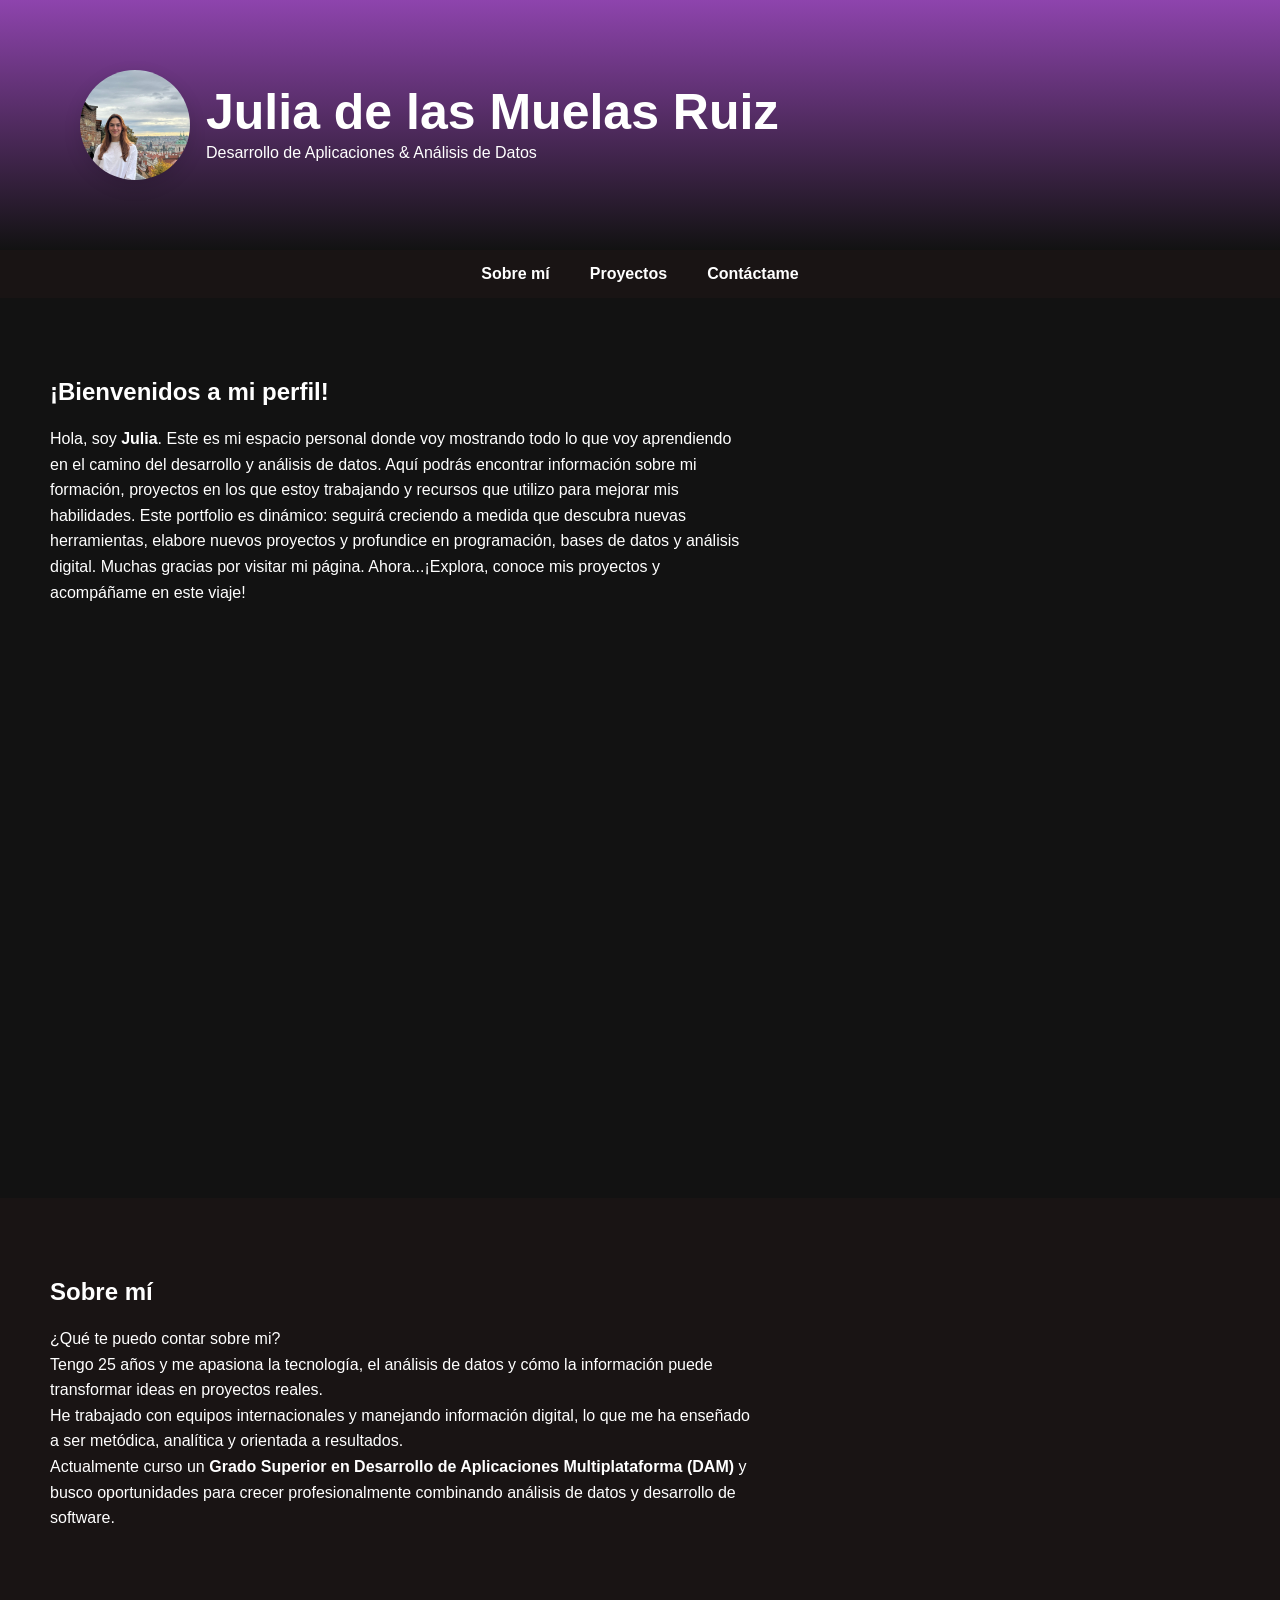
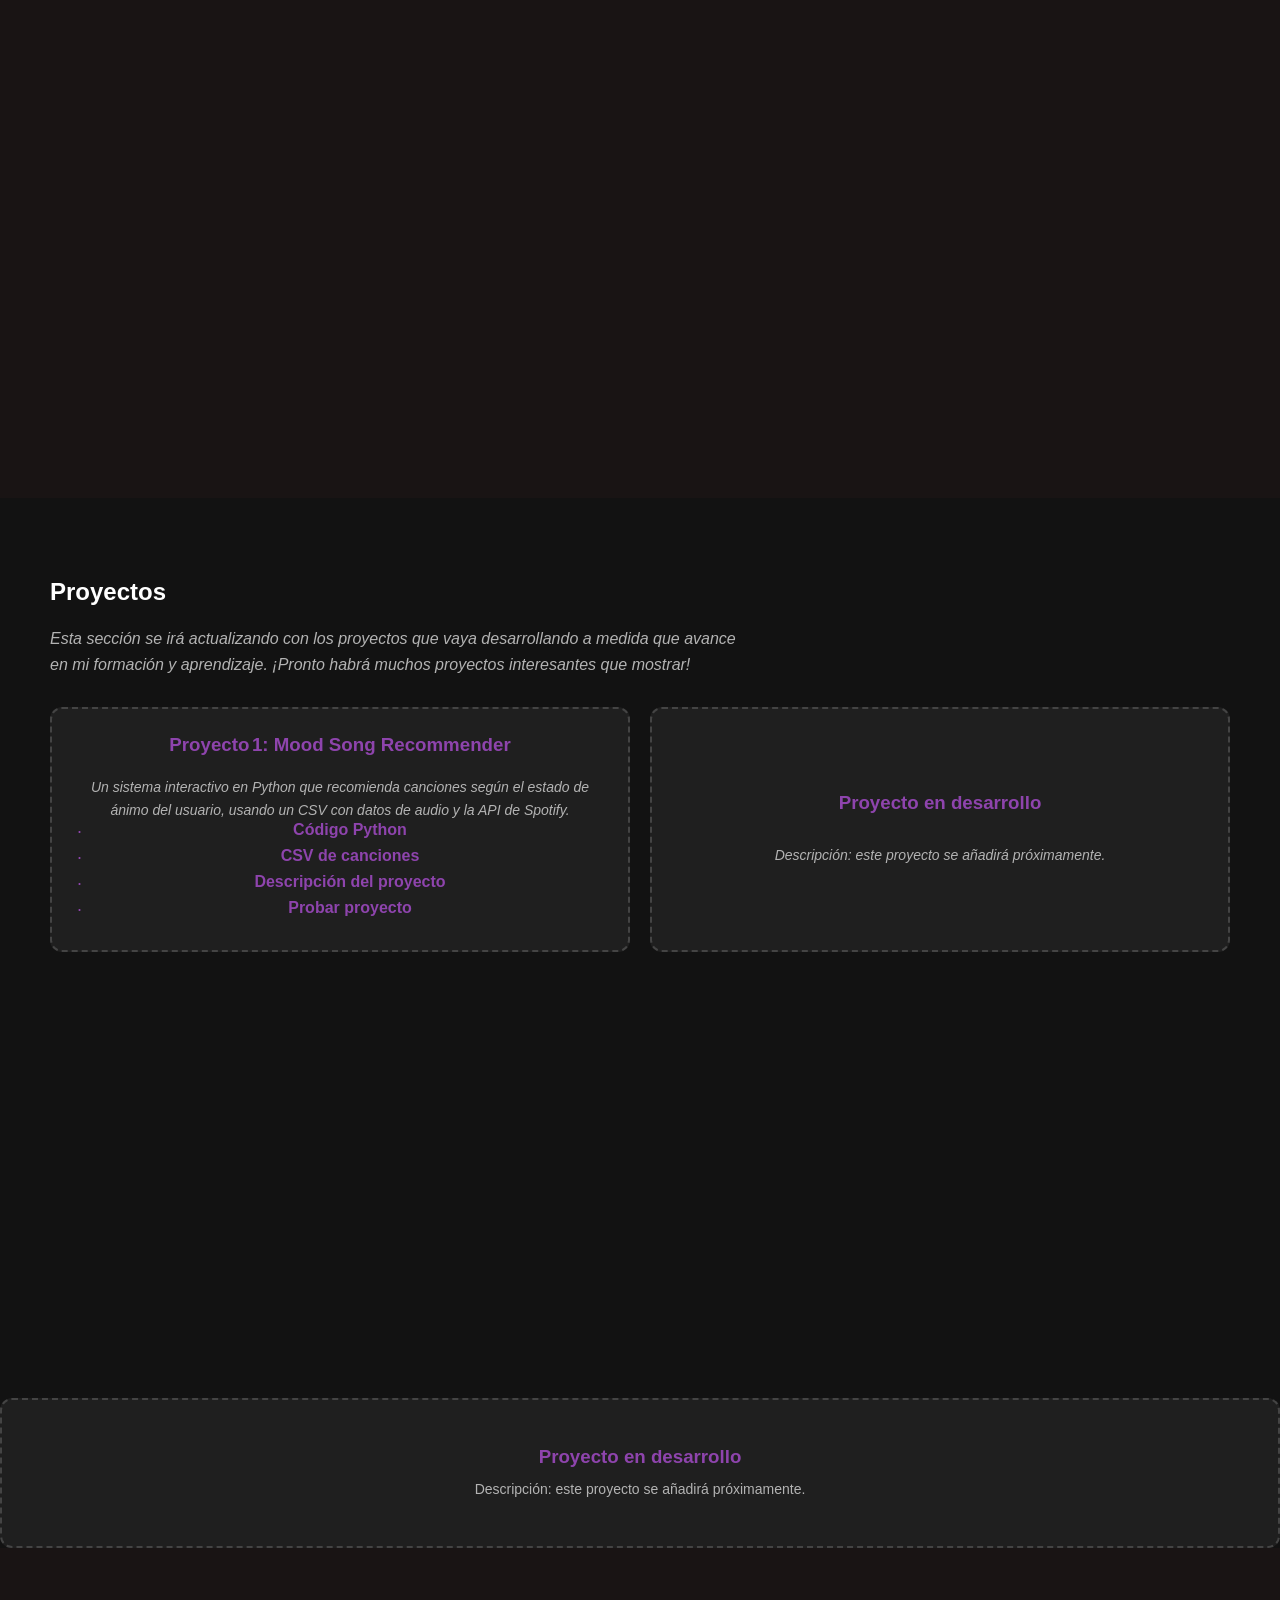
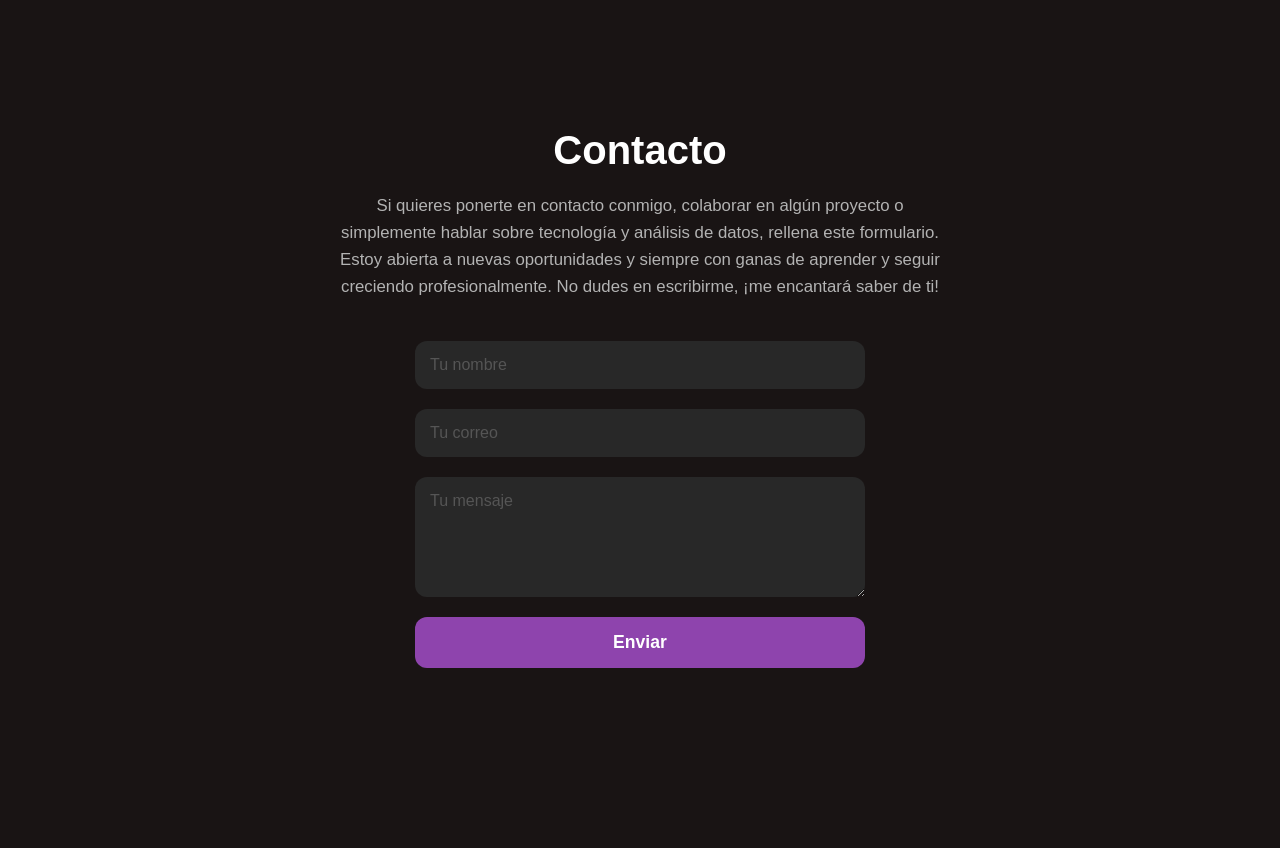
==== index.html @ 1faae13e "Update index.html" ====
<!DOCTYPE html>
<html lang="es">
<head>
  <meta charset="UTF-8">
  <meta name="viewport" content="width=device-width, initial-scale=1.0">
  <title>Portfolio Julia de las Muelas Ruiz</title>
    <link rel="stylesheet" href="index.css"> 
</head>
<body>

<!--Empieza el diseño + foto de perfil--> 
<header>
  <div class="profile-wrapper">
    <!-- Imagen de perfil -->
    <img id="profileImg" src="foto-perfil-Julia.jpg" alt="Foto de perfil de Julia de las Muelas Ruiz" tabindex="0">

    <div class="nombre">
      <span>Julia de las Muelas Ruiz</span>
      <p>Desarrollo de Aplicaciones & Análisis de Datos</p>
    </div>
  </div>
</header>

  <div id="imgModal" class="img-modal" aria-hidden="true">
  <div class="img-modal__overlay" id="modalOverlay"></div>
  <div class="img-modal__content" role="dialog" aria-modal="true" aria-label="Imagen de perfil ampliada">
    <button class="img-modal__close" id="modalClose" aria-label="Cerrar">✕</button>
    <img id="modalImage" src="foto-perfil-julia.jpg" alt="Foto de perfil ampliada de Julia de las Muelas Ruiz">
  </div>
</div>

<!--Menú de navegación--> 
<nav>
  <ul>
    <li><a href="#sobre-mi">Sobre mí</a></li>
    <li><a href="#proyectos">Proyectos</a></li>
    <li><a href="#contacto">Contáctame</a></li>
  </ul>
</nav>

<!-- Sección de bienvenida -->
  <section id="bienvenida" class="seccion">
    <h1>¡Bienvenidos a mi perfil!</h1>
    <p>
      Hola, soy <strong>Julia</strong>. Este es mi espacio personal donde voy mostrando todo lo que voy aprendiendo en el camino del desarrollo y análisis de datos.
      Aquí podrás encontrar información sobre mi formación, proyectos en los que estoy trabajando y recursos que utilizo para mejorar mis habilidades.
      Este portfolio es dinámico: seguirá creciendo a medida que descubra nuevas herramientas, elabore nuevos proyectos y profundice en programación, bases de datos y análisis digital.
      Muchas gracias por visitar mi página. Ahora...¡Explora, conoce mis proyectos y acompáñame en este viaje!
    </p>
  </section>

  <!--Sobre mi--> 
 <section id="sobre-mi">
    <h2>Sobre mí</h2>
    <p>¿Qué te puedo contar sobre mi?</p>
    <p>Tengo 25 años y me apasiona la tecnología, el análisis de datos y cómo la información puede transformar ideas en proyectos reales.</p>
    <p>He trabajado con equipos internacionales y manejando información digital, lo que me ha enseñado a ser metódica, analítica y orientada a resultados.</p>
    <p>Actualmente curso un <strong>Grado Superior en Desarrollo de Aplicaciones Multiplataforma (DAM)</strong> y busco oportunidades para crecer profesionalmente combinando análisis de datos y desarrollo de software.</p>
</section>
     

  </section>

  <!--Sección proyectos--> 
  <section id="proyectos" class="seccion">
  <h2>Proyectos</h2>
  <p style="margin-bottom: 30px; color: #b3b3b3; font-style: italic; max-width: 700px;">
    Esta sección se irá actualizando con los proyectos que vaya desarrollando a medida que avance en mi formación y aprendizaje.
    ¡Pronto habrá muchos proyectos interesantes que mostrar!
  </p>
  
  <div class="project-container">
    <!-- Tarjetas proyectos -->
    <div class="project-card placeholder">
    <div class="proyecto" id="proyecto1">
    <h3>Proyecto 1: Mood Song Recommender</h3>
    <p>Un sistema interactivo en Python que recomienda canciones según el estado de ánimo del usuario, usando un CSV con datos de audio y la API de Spotify.</p>
  
  <ul class="proyecto-links">
    <ul class="proyecto-links">
    <li><a href="https://github.com/juliamuelasr-cyber/proyecto1-mood-songs/raw/main/recommender.py" target="_blank">Código Python</a></li>
    <li><a href="https://github.com/juliamuelasr-cyber/proyecto1-mood-songs/raw/main/songs.csv" target="_blank">CSV de canciones</a></li>
    <li><a href="https://github.com/juliamuelasr-cyber/proyecto1-mood-songs/raw/main/readme.md" target="_blank">Descripción del proyecto</a></li>
    <li><a href="https://tuusuario.streamlit.app" target="_blank">Probar proyecto</a></li>

</ul>
  </ul>
    </div>
</div>

    <div class="project-card placeholder">
      <h3>Proyecto en desarrollo</h3>
      <p>Descripción: este proyecto se añadirá próximamente.</p>
    </div>
  </div>
</section>

   <div class="project-card placeholder">
      <h3>Proyecto en desarrollo</h3>
      <p>Descripción: este proyecto se añadirá próximamente.</p>
    </div>
  </div>
</section>

  <!--Sección contacto-->
<section id="contacto" class="seccion">
  <h2>Contacto</h2>
  <p>Si quieres ponerte en contacto conmigo, colaborar en algún proyecto o simplemente hablar sobre tecnología y análisis de datos, rellena este formulario.  
    Estoy abierta a nuevas oportunidades y siempre con ganas de aprender y seguir creciendo profesionalmente.  
    No dudes en escribirme, ¡me encantará saber de ti!</p>

  <form action="https://formsubmit.co/juliamuelasr@gmail.com" method="POST">
  <input type="text" name="nombre" placeholder="Tu nombre" required>
  <input type="email" name="correo" placeholder="Tu correo" required>
  <textarea name="mensaje" placeholder="Tu mensaje" rows="5" required></textarea>

  <input type="hidden" name="_captcha" value="false">
  <input type="hidden" name="_next" value="https://juliamuelasr-cyber.github.io/juliadelasmuelas/gracias.html">
  <button type="submit">Enviar</button>
</form>
  
</section>

 <!--Uso de JavaScript para darle forma la foto de perfil-->

<script>
  (function() {
    const img = document.getElementById('profileImg');
    const modal = document.getElementById('imgModal');
    const modalImg = document.getElementById('modalImage');
    const modalClose = document.getElementById('modalClose');
    const overlay = document.getElementById('modalOverlay');

    function openModal() {
      modal.classList.add('open');
      modal.setAttribute('aria-hidden', 'false');
      modalClose.focus();
    }

    function closeModal() {
      modal.classList.remove('open');
      modal.setAttribute('aria-hidden', 'true');
      img.focus();
    }

    //La imagen se abre cuando le das click o enter
    img.addEventListener('click', openModal);
    img.addEventListener('keydown', function(e) {
      if (e.key === 'Enter' || e.key === ' ') {
        e.preventDefault();
        openModal();
      }
    });

    //Cerrar con botón
    modalClose.addEventListener('click', closeModal);

    //Cerrar al clicar fuera
    overlay.addEventListener('click', closeModal);

    //Cerrar con Escape
    document.addEventListener('keydown', function(e) {
      if (e.key === 'Escape' && modal.classList.contains('open')) {
        closeModal();
      }
    });

    //La imagen será la misma que la miniatura
    modalImg.src = img.src;
  })();
</script>

</body>
</html>
---- index.css ----
* {
  margin: 0;
  padding: 0;
  box-sizing: border-box;
  font-family: 'Arial', sans-serif;
}

body {
  background-color: #121212;
  color: #fff;
  scroll-behavior: smooth;
}

/* Header tipo Spotify morado */
header {
  position: relative;
  width: 100%;
  height: 250px;
  background: linear-gradient(180deg, #8e44ad, #121212);
  display: flex;
  align-items: center;
  justify-content: flex-start;
  padding: 40px 80px;
  gap: 30px;
}

/* Imagen de perfil redonda */
.profile-wrapper {
  display: flex;
  align-items: center;
  gap: 16px;
}

/* Miniatura */
#profileImg {
  width: 110px;
  height: 110px;
  object-fit: cover;
  border-radius: 50%;
  box-shadow: 0 6px 18px rgba(0,0,0,0.12);
  transition: transform 0.2s ease, box-shadow 0.2s ease;
  cursor: pointer;
  outline: none;
}

#profileImg:hover,
#profileImg:focus {
  transform: scale(1.12);
  box-shadow: 0 12px 28px rgba(0,0,0,0.18);
}

/* Modal */
.img-modal {
  position: fixed;
  inset: 0;
  display: none;
  align-items: center;
  justify-content: center;
  z-index: 9999;
}

.img-modal__overlay {
  position: absolute;
  inset: 0;
  background: rgba(0,0,0,0.6);
  backdrop-filter: blur(2px);
}

.img-modal__content {
  position: relative;
  max-width: 90%;
  max-height: 90%;
  z-index: 1;
  display: flex;
  align-items: center;
  justify-content: center;
  padding: 12px;
  box-sizing: border-box;
}

.img-modal__content img {
  max-width: 100%;
  max-height: 80vh;
  border-radius: 8px;
  box-shadow: 0 14px 40px rgba(0,0,0,0.4);
}

.img-modal__close {
  position: absolute;
  top: 8px;
  right: 8px;
  background: rgba(255,255,255,0.95);
  border: none;
  border-radius: 6px;
  padding: 6px 8px;
  cursor: pointer;
  font-size: 16px;
  line-height: 1;
  z-index: 2;
}

.img-modal.open {
  display: flex;
}

.img-modal__close:focus,
#profileImg:focus {
  box-shadow: 0 0 0 3px rgba(59,130,246,0.25);
  outline: none;
}

/* Nombre */
header .nombre {
  display: flex;
  flex-direction: column;
  justify-content: center;
}

header .nombre span {
  font-size: 50px;
  font-weight: 800;
  color: #fff;
  line-height: 1.1;
}

/* Menú de navegación debajo del header */
nav {
  background-color: #191414;
  display: flex;
  justify-content: center;
  padding: 15px 0;
}

nav ul {
  display: flex;
  list-style: none;
  gap: 40px;
}

nav ul li a {
  text-decoration: none;
  color: #fff;
  font-weight: bold;
  font-size: 16px;
  transition: color 0.3s;
}

nav ul li a:hover {
  color: #8e44ad;
}

/* Secciones */
section {
  padding: 80px 50px;
  min-height: 100vh;
}

#sobre-mi {
  background-color: #191414;
}

#proyectos {
  background-color: #121212;
}

#contactame {
  background-color: #0a0a0a;
}

h1, h2 {
  margin-bottom: 20px;
}

p {
  max-width: 700px;
  line-height: 1.6;
}

/* Proyectos cajas estilo */
.project-container {
  display: flex;
  flex-wrap: wrap;
  gap: 20px;
   margin-top: 30px;
}

.project-card {
  background-color: #282828;
  padding: 25px;
  border-radius: 12px;
  flex: 1 1 calc(33% - 20px);
  min-width: 250px;
  transition: transform 0.3s, box-shadow 0.3s;
  cursor: pointer;
}

.project-card:hover {
  transform: scale(1.05);
  box-shadow: 0 10px 25px rgba(0,0,0,0.5);
}

.project-card h3 {
  margin-bottom: 10px;
  color: #8e44ad;
}

.project-card p {
  font-size: 14px;
  color: #b3b3b3;
}
.proyecto-links {
    list-style-type: none;      /* Quitamos viñetas por defecto */
    padding-left: 0;            /* Quitamos padding del UL */
}

.proyecto-links li {
    position: relative;
    padding-left: 20px;         /* Espacio para el punto personalizado */
    margin-bottom: 8px;         /* Espacio entre enlaces */
}

.proyecto-links li::before {
    content: "·";               /* Punto antes del enlace */
    position: absolute;
    left: 0;
    color: #8e44ad;             /* Color morado */
    font-size: 18px;            /* Tamaño del punto */
}

.proyecto-links li a {
    color: #8e44ad;             /* Color morado de enlace */
    text-decoration: none;       /* Sin subrayado */
    font-weight: bold;           /* Opcional */
}

.proyecto-links li a:hover {
    text-decoration: underline;  /* Subrayado al pasar el mouse */
}

/* Tarjetas placeholders (en construcción) */
.project-card.placeholder {
  background-color: #1f1f1f;
  border: 2px dashed #444;
  color: #888;
  display: flex;
  flex-direction: column;
  align-items: center;
  justify-content: center;
  text-align: center;
  min-height: 150px;
  transition: transform 0.3s, border-color 0.3s, color 0.3s;
}

.project-card.placeholder:hover {
  transform: translateY(-3px);
  border-color: #8e44ad;
  color: #fff;
}

/* Mensaje de actualización */
#proyectos p {
  margin-top: 20px;
  font-style: italic;
  color: #b3b3b3;
  max-width: 700px;
}

/* Formulario contacto */
form {
  display: flex;
  flex-direction: column;
  max-width: 500px;
  gap: 15px;
}

input, textarea {
  padding: 10px;
  border-radius: 5px;
  border: none;
  outline: none;
}

input::placeholder, textarea::placeholder {
  color: #555;
}

#contactame, #contacto {
  background-color: #191414;
  display: flex;
  flex-direction: column;
  align-items: center;
  justify-content: center;
  padding: 80px 20px;
  text-align: center;
}

#contacto h2 {
  font-size: 2.5rem;
  margin-bottom: 20px;
  color: #fff;
}

#contacto p {
  max-width: 600px;
  color: #b3b3b3;
  margin-bottom: 40px;
  font-size: 1.05rem;
  line-height: 1.6;
}

/* Formulario centrado */
#contacto form {
  display: flex;
  flex-direction: column;
  gap: 20px;
  width: 100%;
  max-width: 450px;
}

/* Inputs y textarea modernos */
#contacto input, 
#contacto textarea {
  padding: 15px;
  border-radius: 12px;
  border: none;
  outline: none;
  background-color: #282828;
  color: #fff;
  font-size: 1rem;
  transition: all 0.3s;
}

#contacto input:focus,
#contacto textarea:focus {
  border: 2px solid #8e44ad; /* morado */
  background-color: #3b3b3b;
}

/* Botón morado centrado */
#contacto button {
  padding: 15px;
  border-radius: 12px;
  border: none;
  background-color: #8e44ad; /* morado */
  color: #fff;
  font-size: 1.1rem;
  font-weight: bold;
  cursor: pointer;
  transition: background-color 0.3s, transform 0.2s;
}

#contacto button:hover {
  background-color: #9b59b6; /* morado más claro */
  transform: translateY(-3px);
}

/* Responsive */
@media (max-width: 600px) {
  #contacto h2 {
    font-size: 2rem;
  }

  #contacto p {
    font-size: 1rem;
  }

  #contacto form {
    gap: 15px;
  }
}


/* Responsive */
@media (max-width: 900px) {
  header {
    flex-direction: column;
    align-items: center;
    text-align: center;
    height: auto;
    padding: 40px 20px;
  }

  header img {
    width: 120px;
    height: 120px;
  }

  header .nombre span {
    font-size: 36px;
  }

  nav ul {
    gap: 20px;
  }

  .project-container {
    flex-direction: column;
  }
}
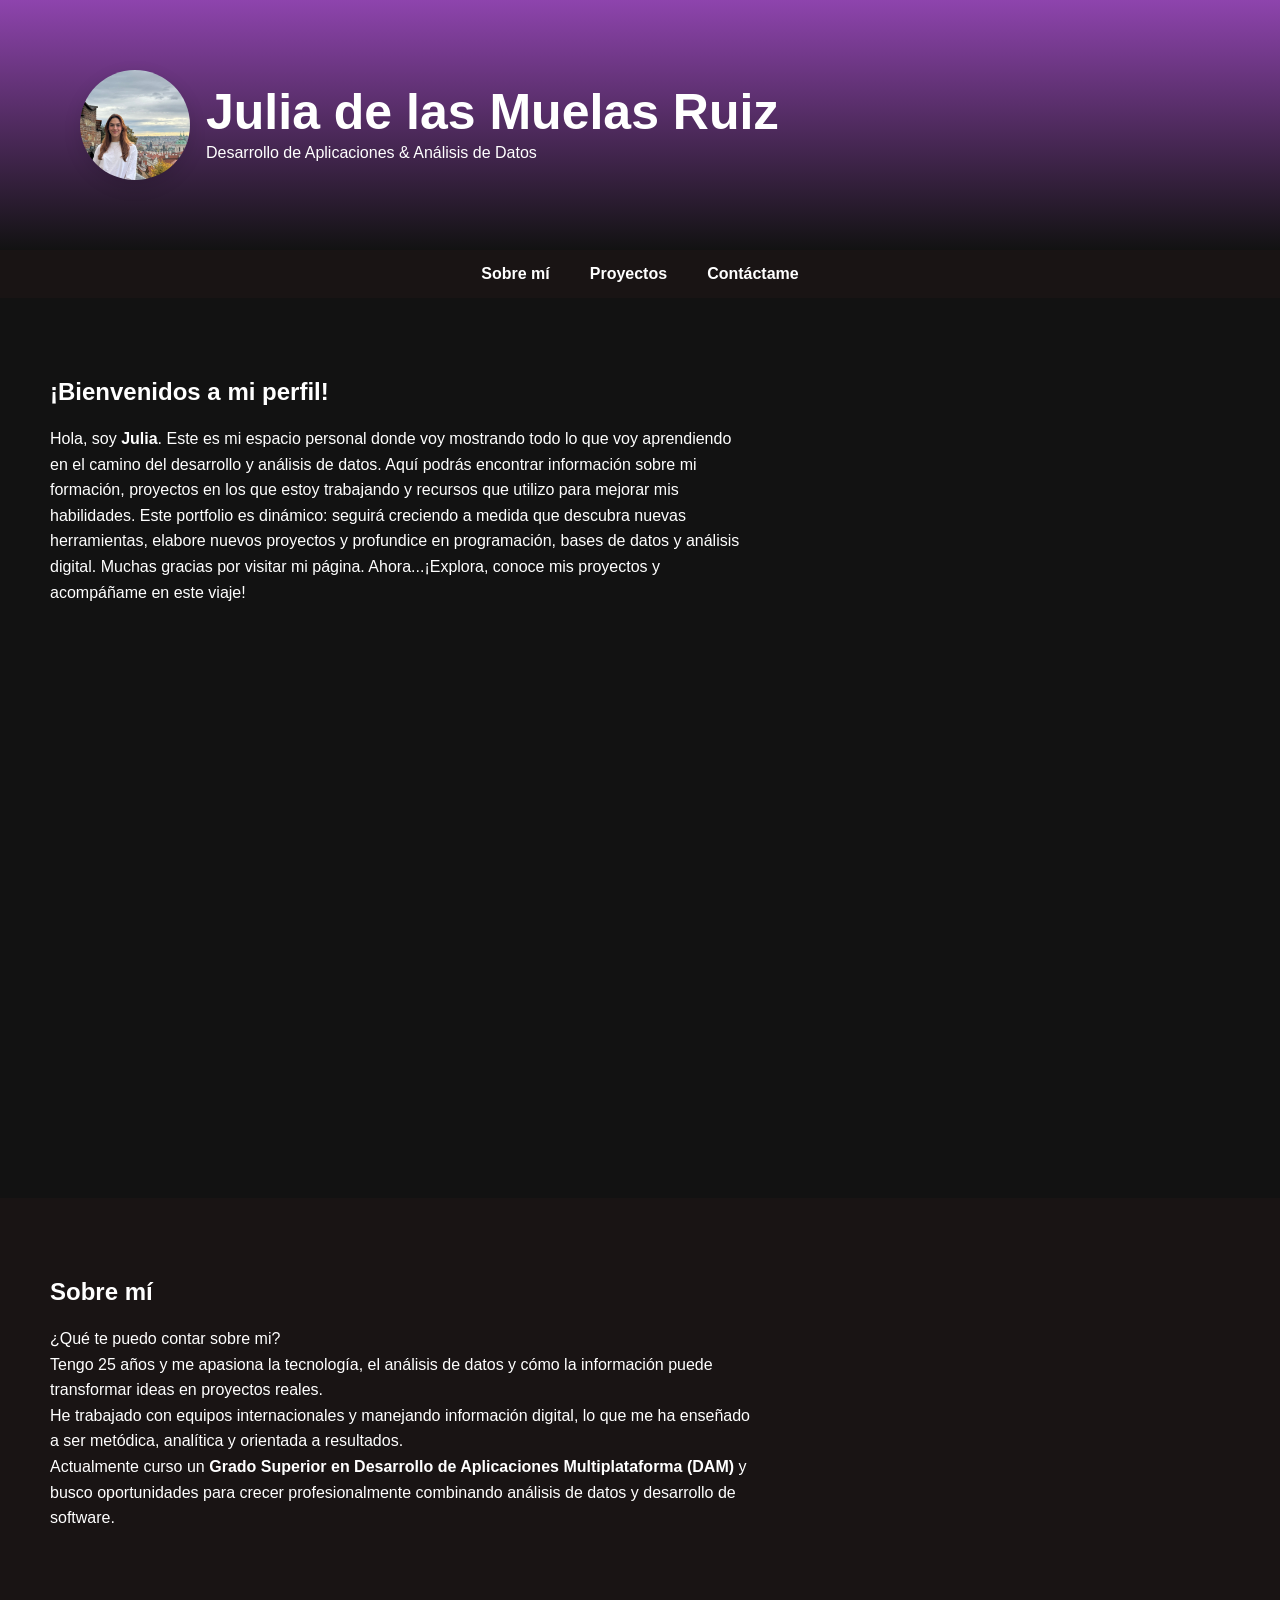
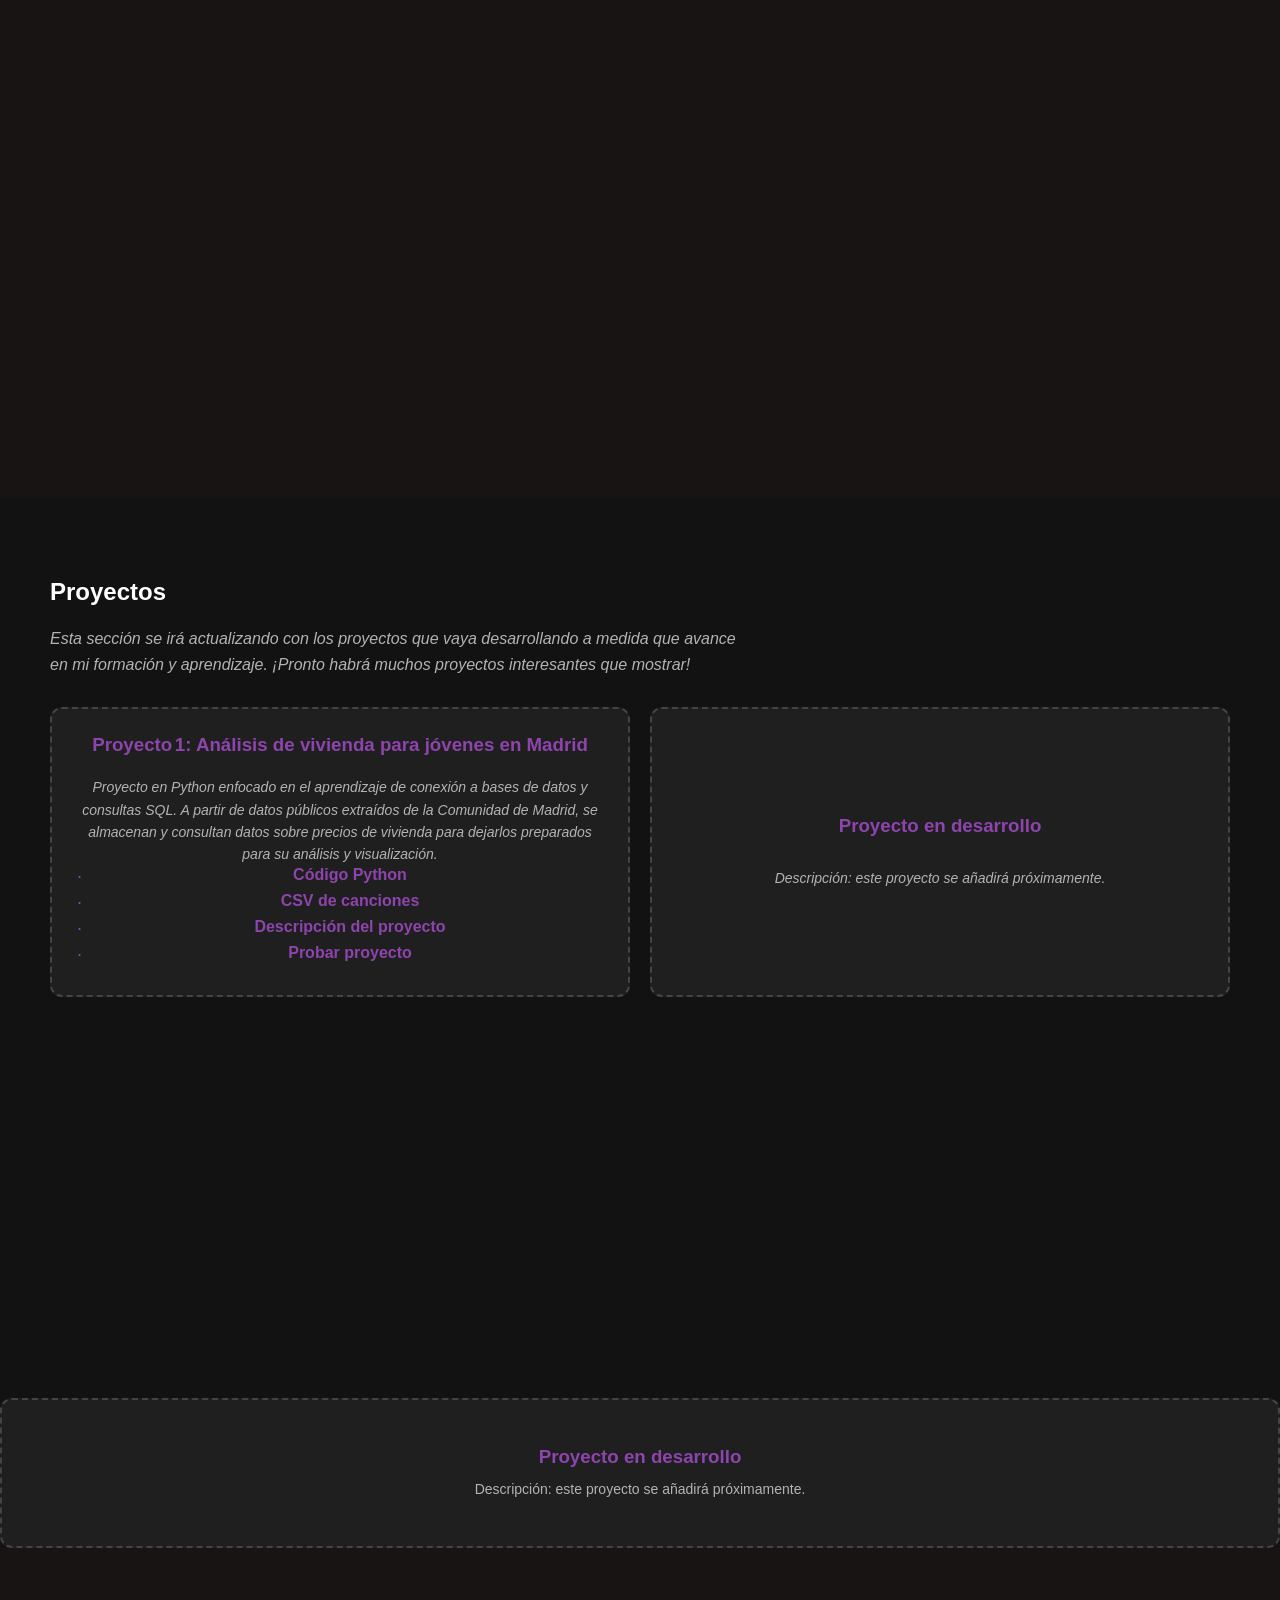
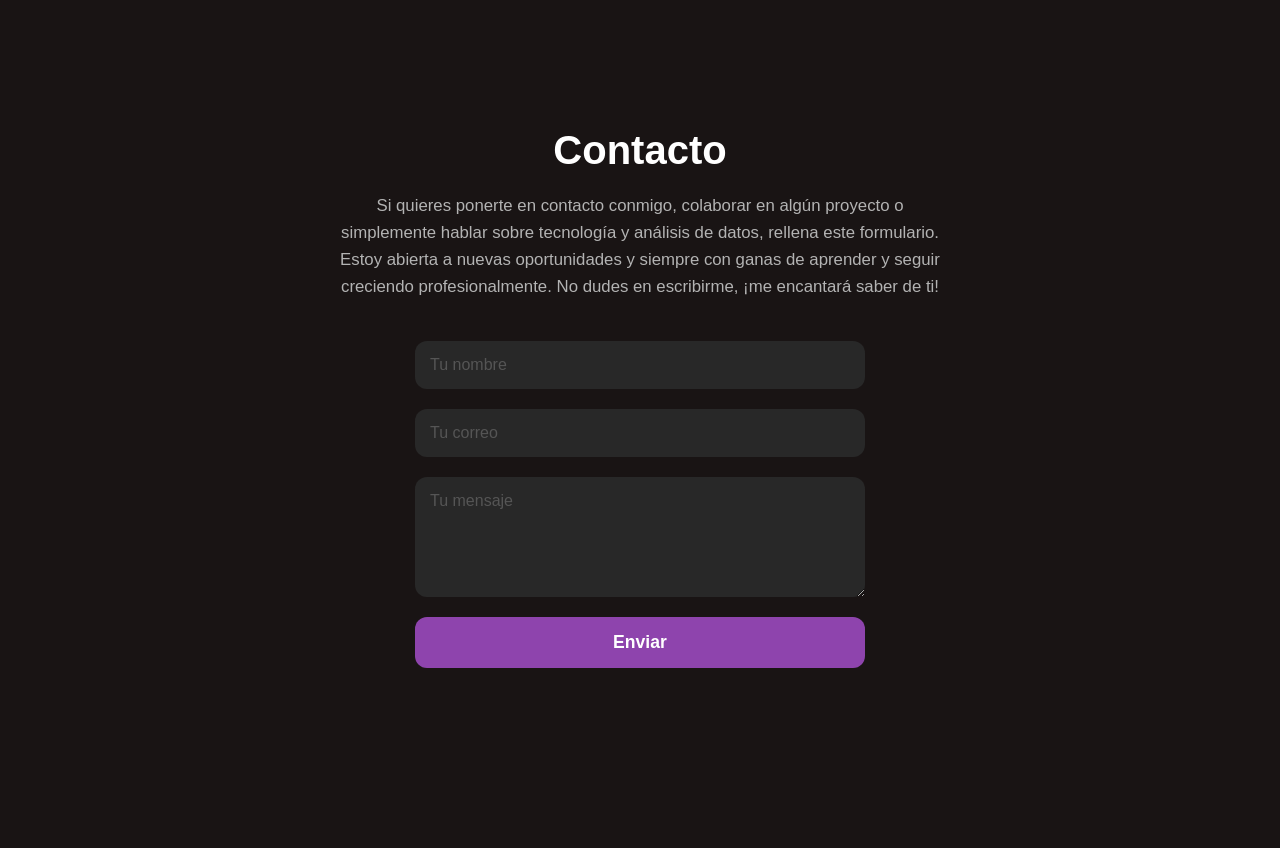
==== commit dccdb4b8: "Update index.html" ====
--- a/index.html
+++ b/index.html
@@ -74,18 +74,19 @@
     <!-- Tarjetas proyectos -->
     <div class="project-card placeholder">
     <div class="proyecto" id="proyecto1">
-    <h3>Proyecto 1: Mood Song Recommender</h3>
-    <p>Un sistema interactivo en Python que recomienda canciones según el estado de ánimo del usuario, usando un CSV con datos de audio y la API de Spotify.</p>
+    <h3>Proyecto 1: Análisis de vivienda para jóvenes en Madrid</h3>
+    <p>Proyecto en Python enfocado en el aprendizaje de conexión a bases de datos y consultas SQL.
+A partir de datos públicos extraídos de la Comunidad de Madrid, se almacenan y consultan datos
+sobre precios de vivienda para dejarlos preparados para su análisis y visualización.</p>
   
   <ul class="proyecto-links">
     <ul class="proyecto-links">
-    <li><a href="https://github.com/juliamuelasr-cyber/proyecto1-mood-songs/raw/main/recommender.py" target="_blank">Código Python</a></li>
-    <li><a href="https://github.com/juliamuelasr-cyber/proyecto1-mood-songs/raw/main/songs.csv" target="_blank">CSV de canciones</a></li>
-    <li><a href="https://github.com/juliamuelasr-cyber/proyecto1-mood-songs/raw/main/readme.md" target="_blank">Descripción del proyecto</a></li>
+    <li><a href="https://github.com/juliamuelasr-cyber/proyecto1-" target="_blank">Código Python</a></li>
+    <li><a href="https://github.com/juliamuelasr-cyber/proyecto1-" target="_blank">CSV de canciones</a></li>
+    <li><a href="https://github.com/juliamuelasr-cyber/proyecto1-" target="_blank">Descripción del proyecto</a></li>
     <li><a href="https://tuusuario.streamlit.app" target="_blank">Probar proyecto</a></li>
 
 </ul>
-  </ul>
     </div>
 </div>
 
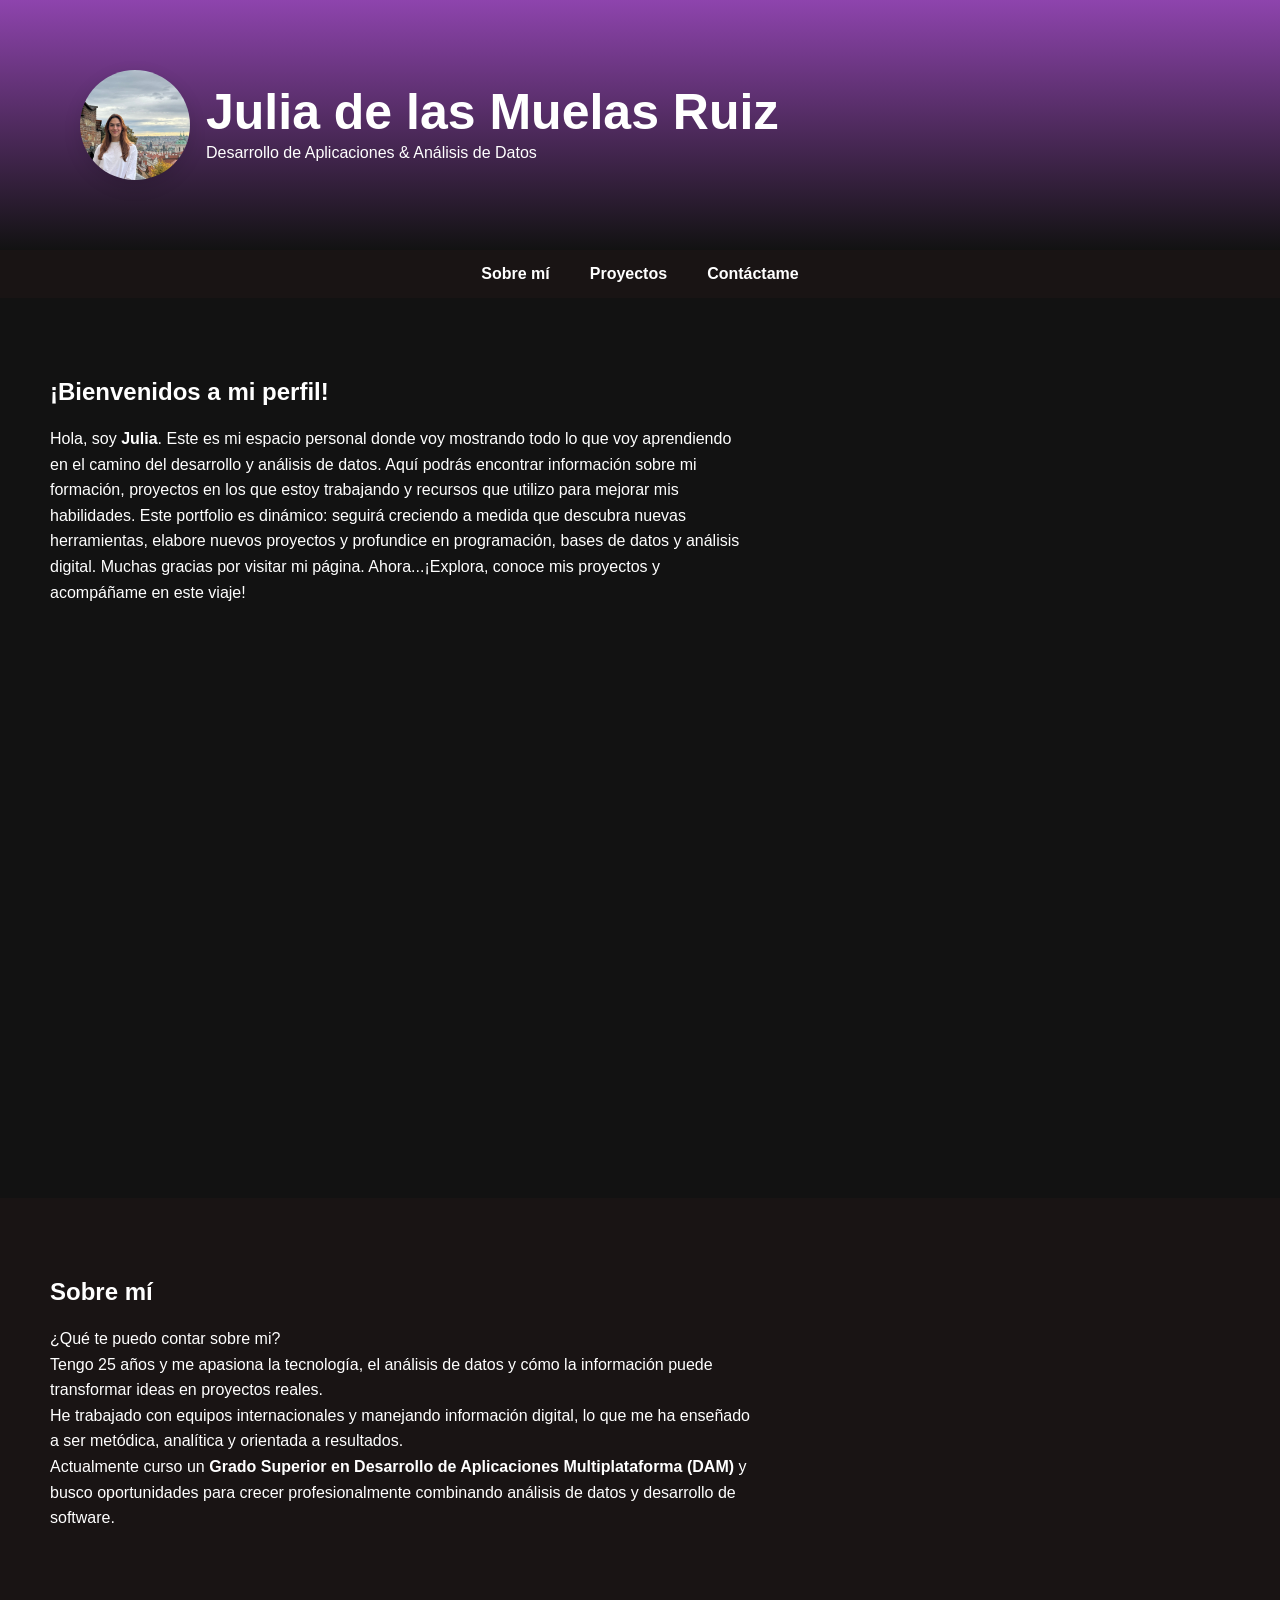
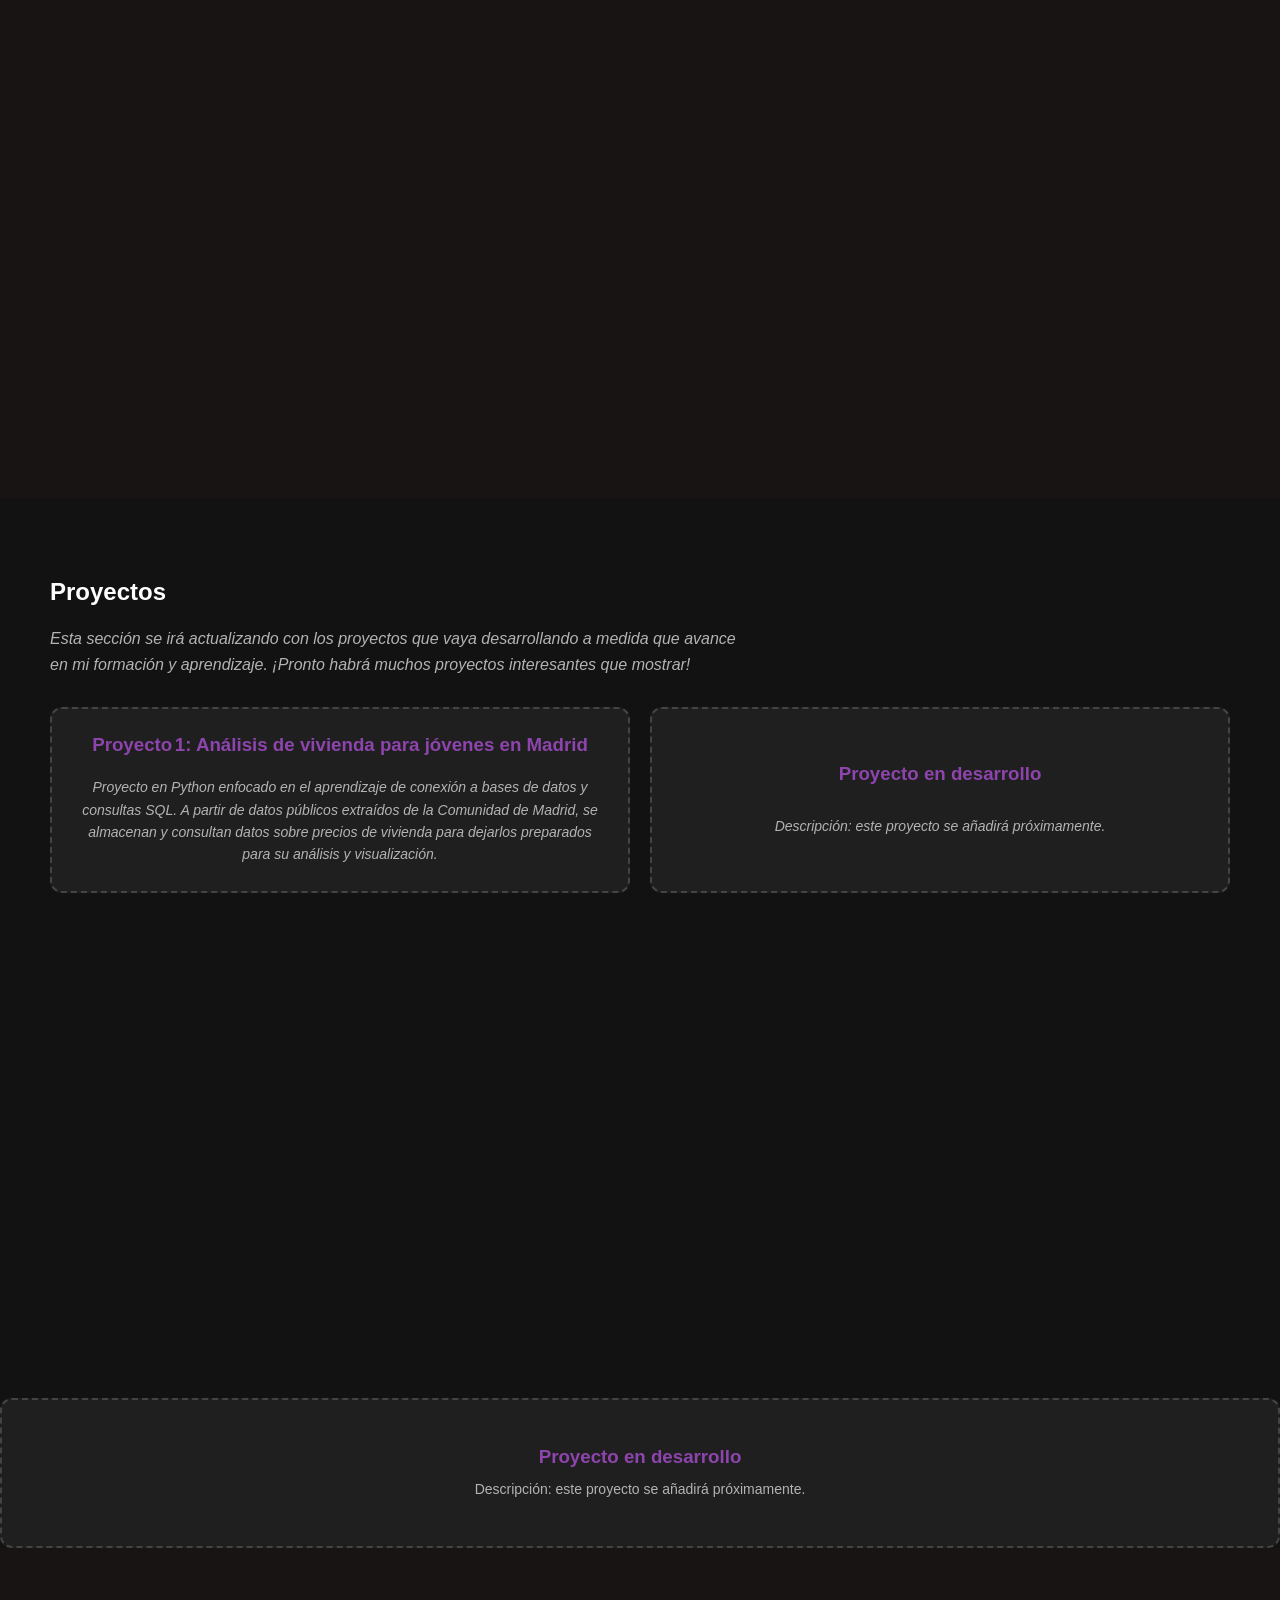
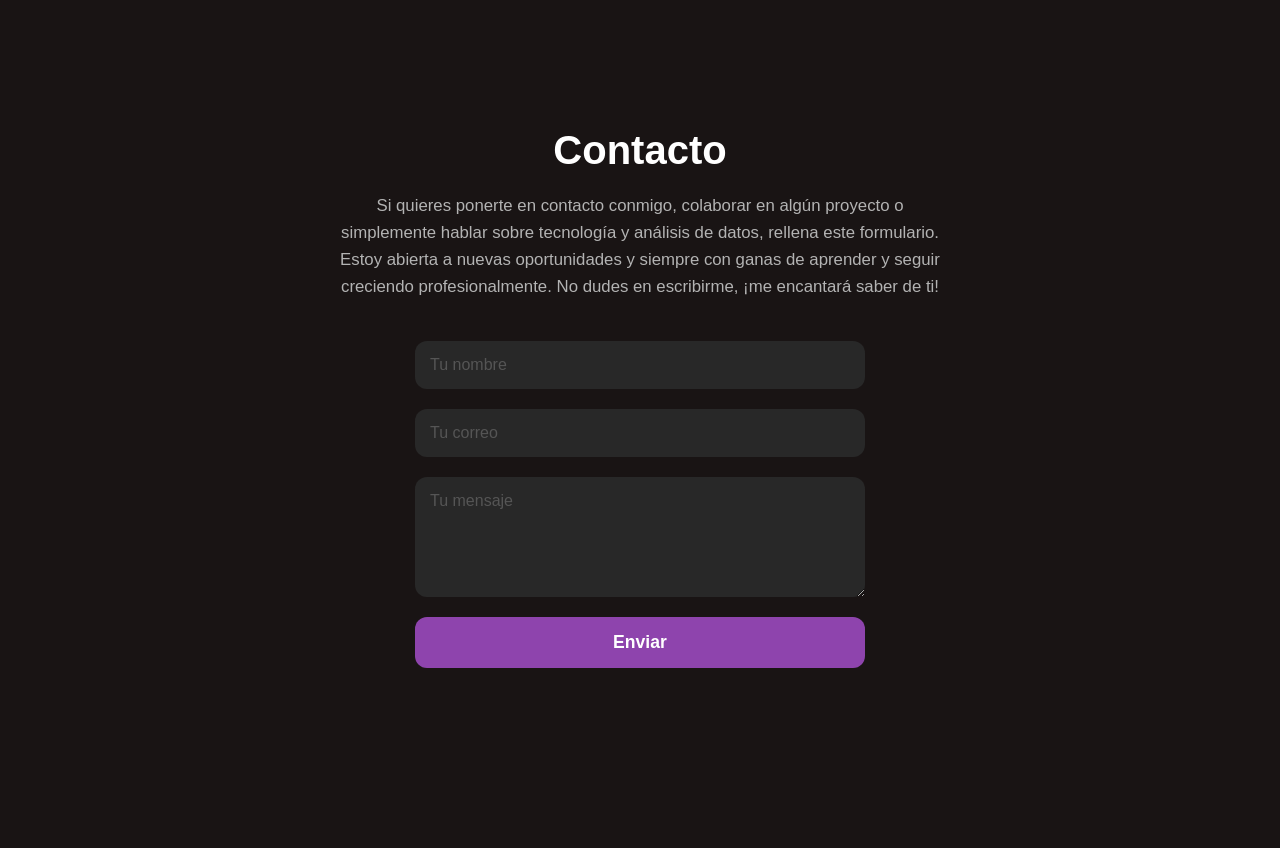
==== commit 516e4829: "Update index.html" ====
--- a/index.html
+++ b/index.html
@@ -79,14 +79,6 @@
 A partir de datos públicos extraídos de la Comunidad de Madrid, se almacenan y consultan datos
 sobre precios de vivienda para dejarlos preparados para su análisis y visualización.</p>
   
-  <ul class="proyecto-links">
-    <ul class="proyecto-links">
-    <li><a href="https://github.com/juliamuelasr-cyber/proyecto1-" target="_blank">Código Python</a></li>
-    <li><a href="https://github.com/juliamuelasr-cyber/proyecto1-" target="_blank">CSV de canciones</a></li>
-    <li><a href="https://github.com/juliamuelasr-cyber/proyecto1-" target="_blank">Descripción del proyecto</a></li>
-    <li><a href="https://tuusuario.streamlit.app" target="_blank">Probar proyecto</a></li>
-
-</ul>
     </div>
 </div>
 
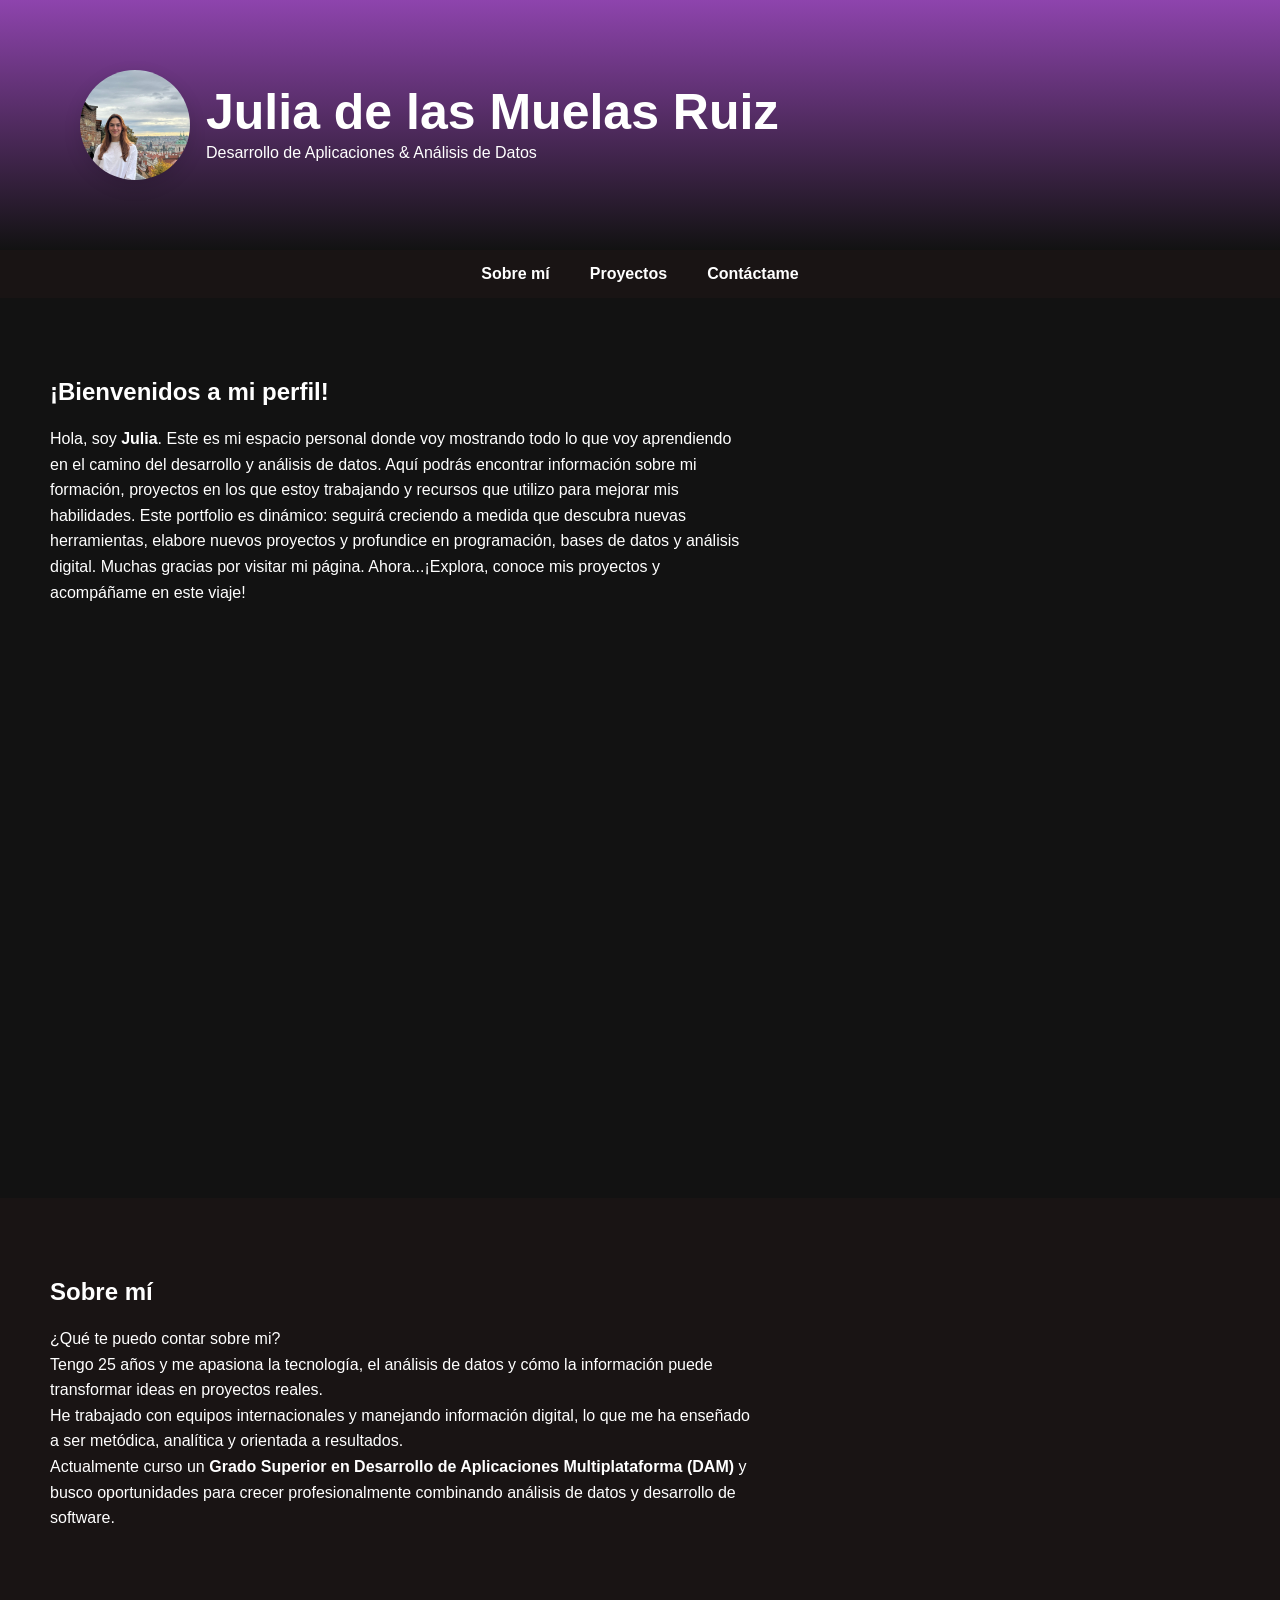
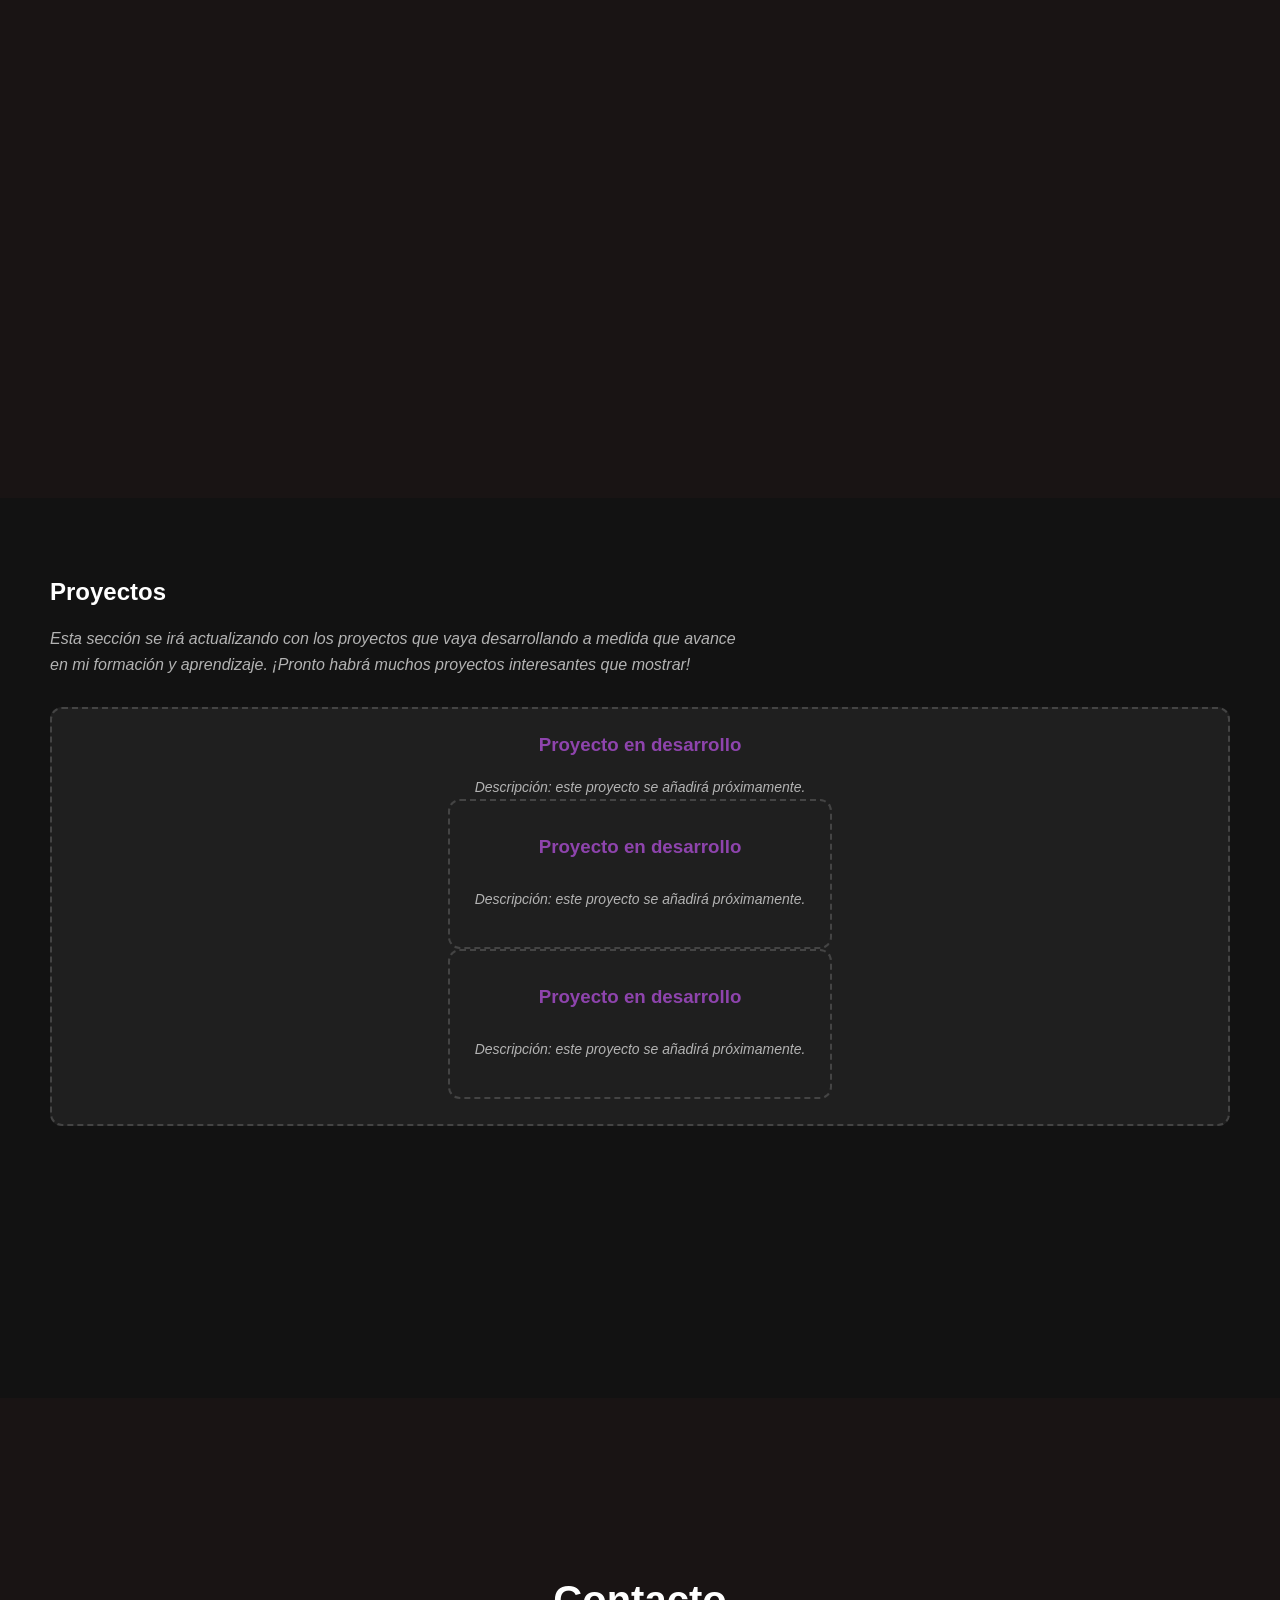
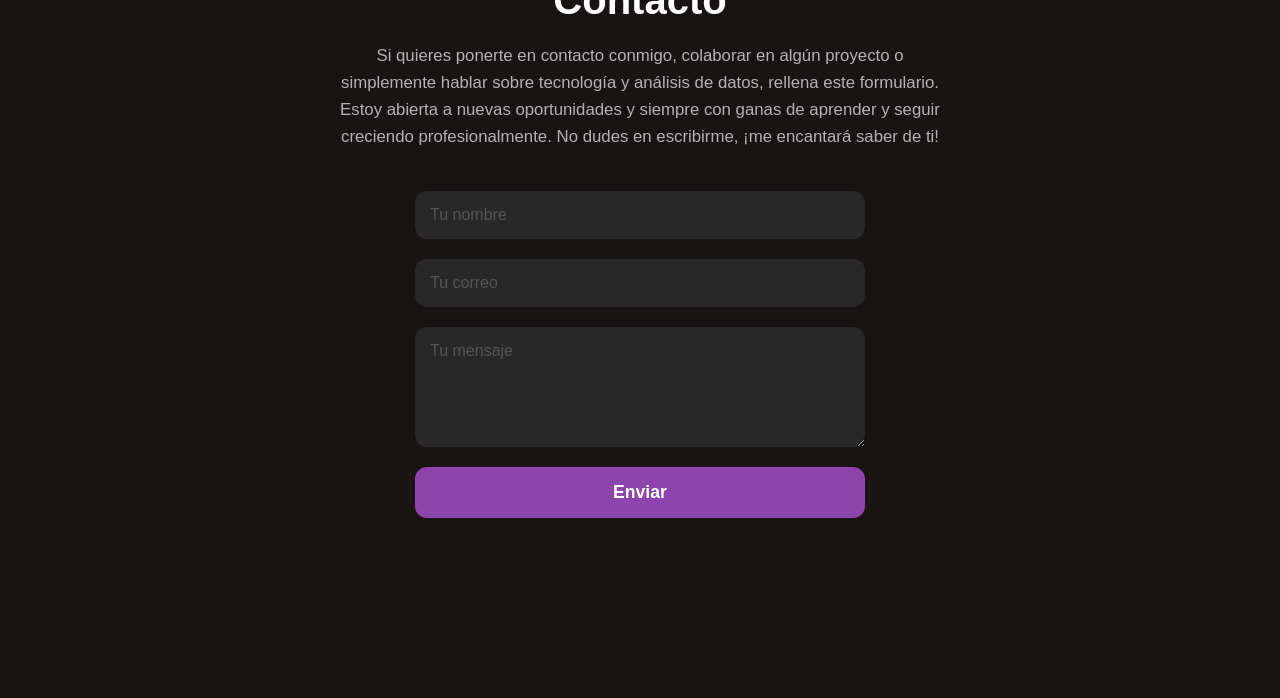
==== commit 413c6860: "Update index.html" ====
--- a/index.html
+++ b/index.html
@@ -74,20 +74,15 @@
     <!-- Tarjetas proyectos -->
     <div class="project-card placeholder">
     <div class="proyecto" id="proyecto1">
-    <h3>Proyecto 1: Análisis de vivienda para jóvenes en Madrid</h3>
-    <p>Proyecto en Python enfocado en el aprendizaje de conexión a bases de datos y consultas SQL.
-A partir de datos públicos extraídos de la Comunidad de Madrid, se almacenan y consultan datos
-sobre precios de vivienda para dejarlos preparados para su análisis y visualización.</p>
-  
+    <h3>Proyecto en desarrollo</h3>
+      <p>Descripción: este proyecto se añadirá próximamente.</p>
     </div>
-</div>
 
     <div class="project-card placeholder">
       <h3>Proyecto en desarrollo</h3>
       <p>Descripción: este proyecto se añadirá próximamente.</p>
     </div>
-  </div>
-</section>
+
 
    <div class="project-card placeholder">
       <h3>Proyecto en desarrollo</h3>
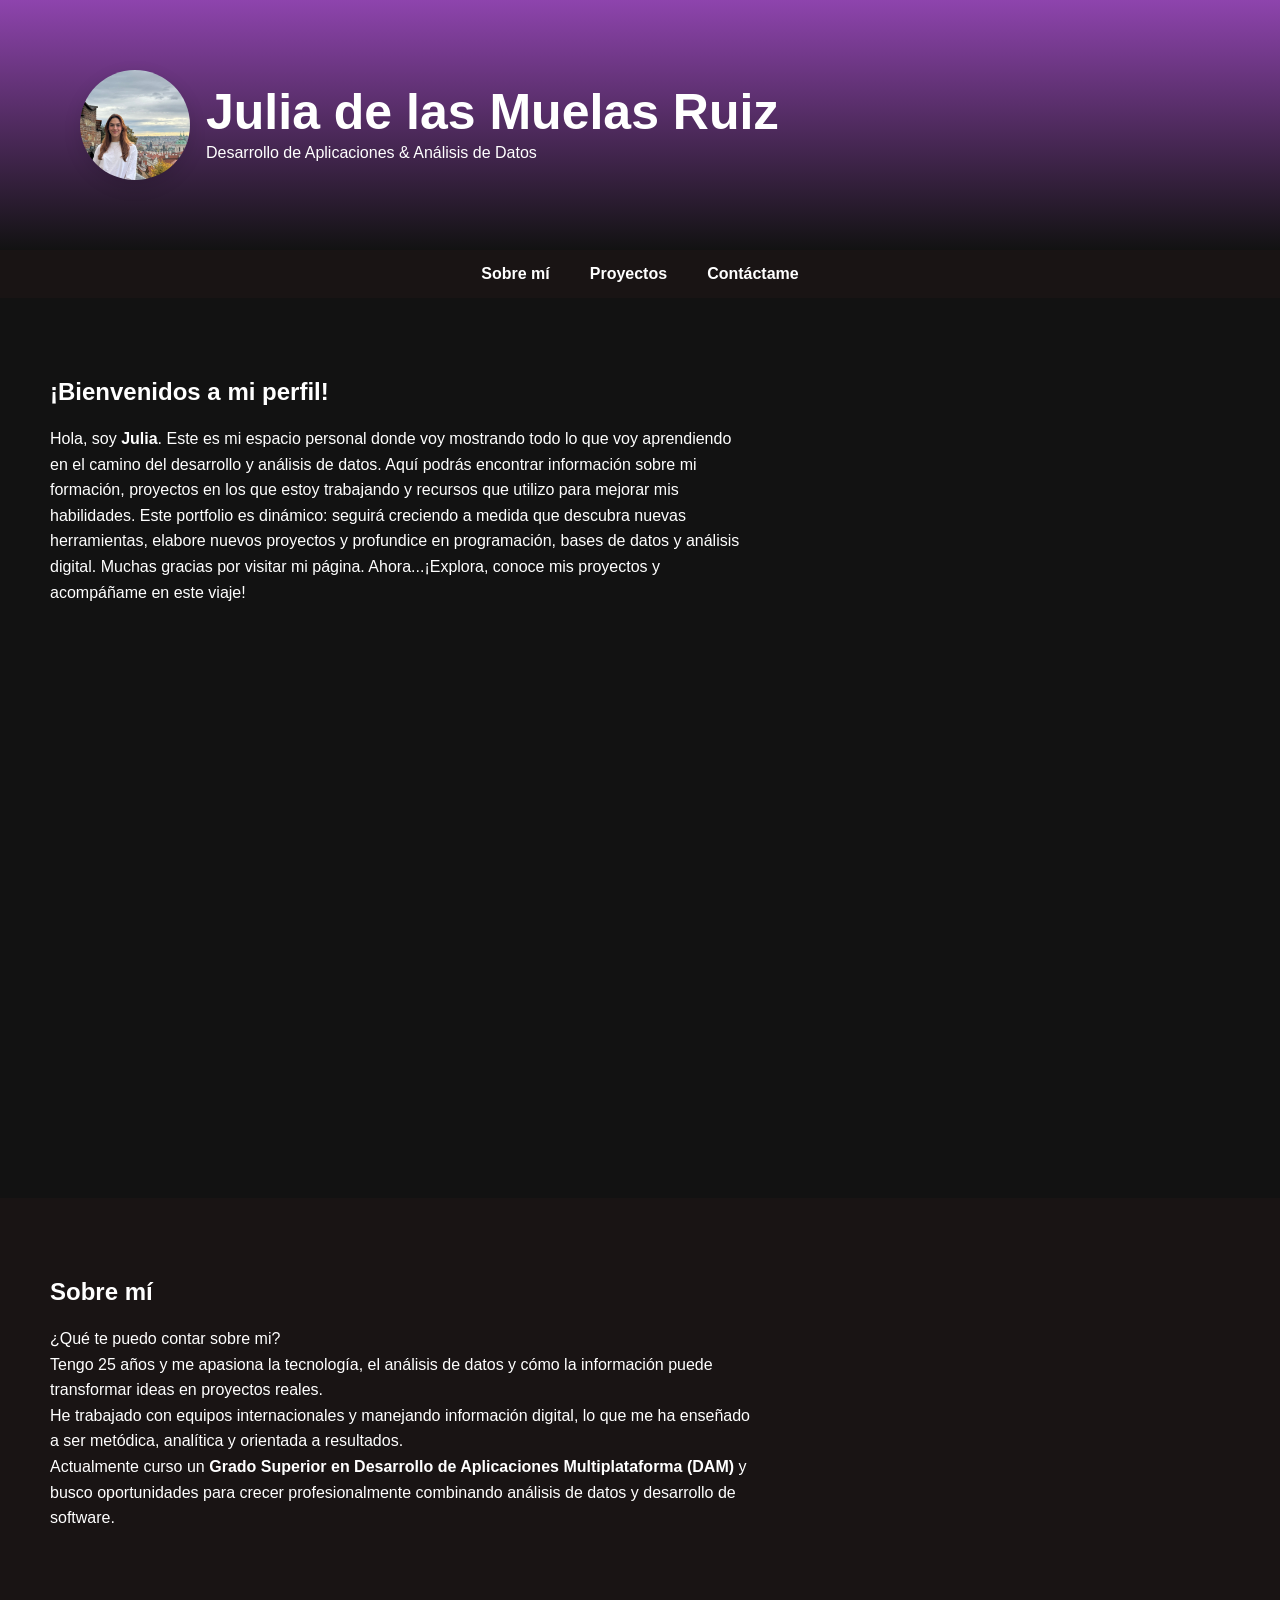
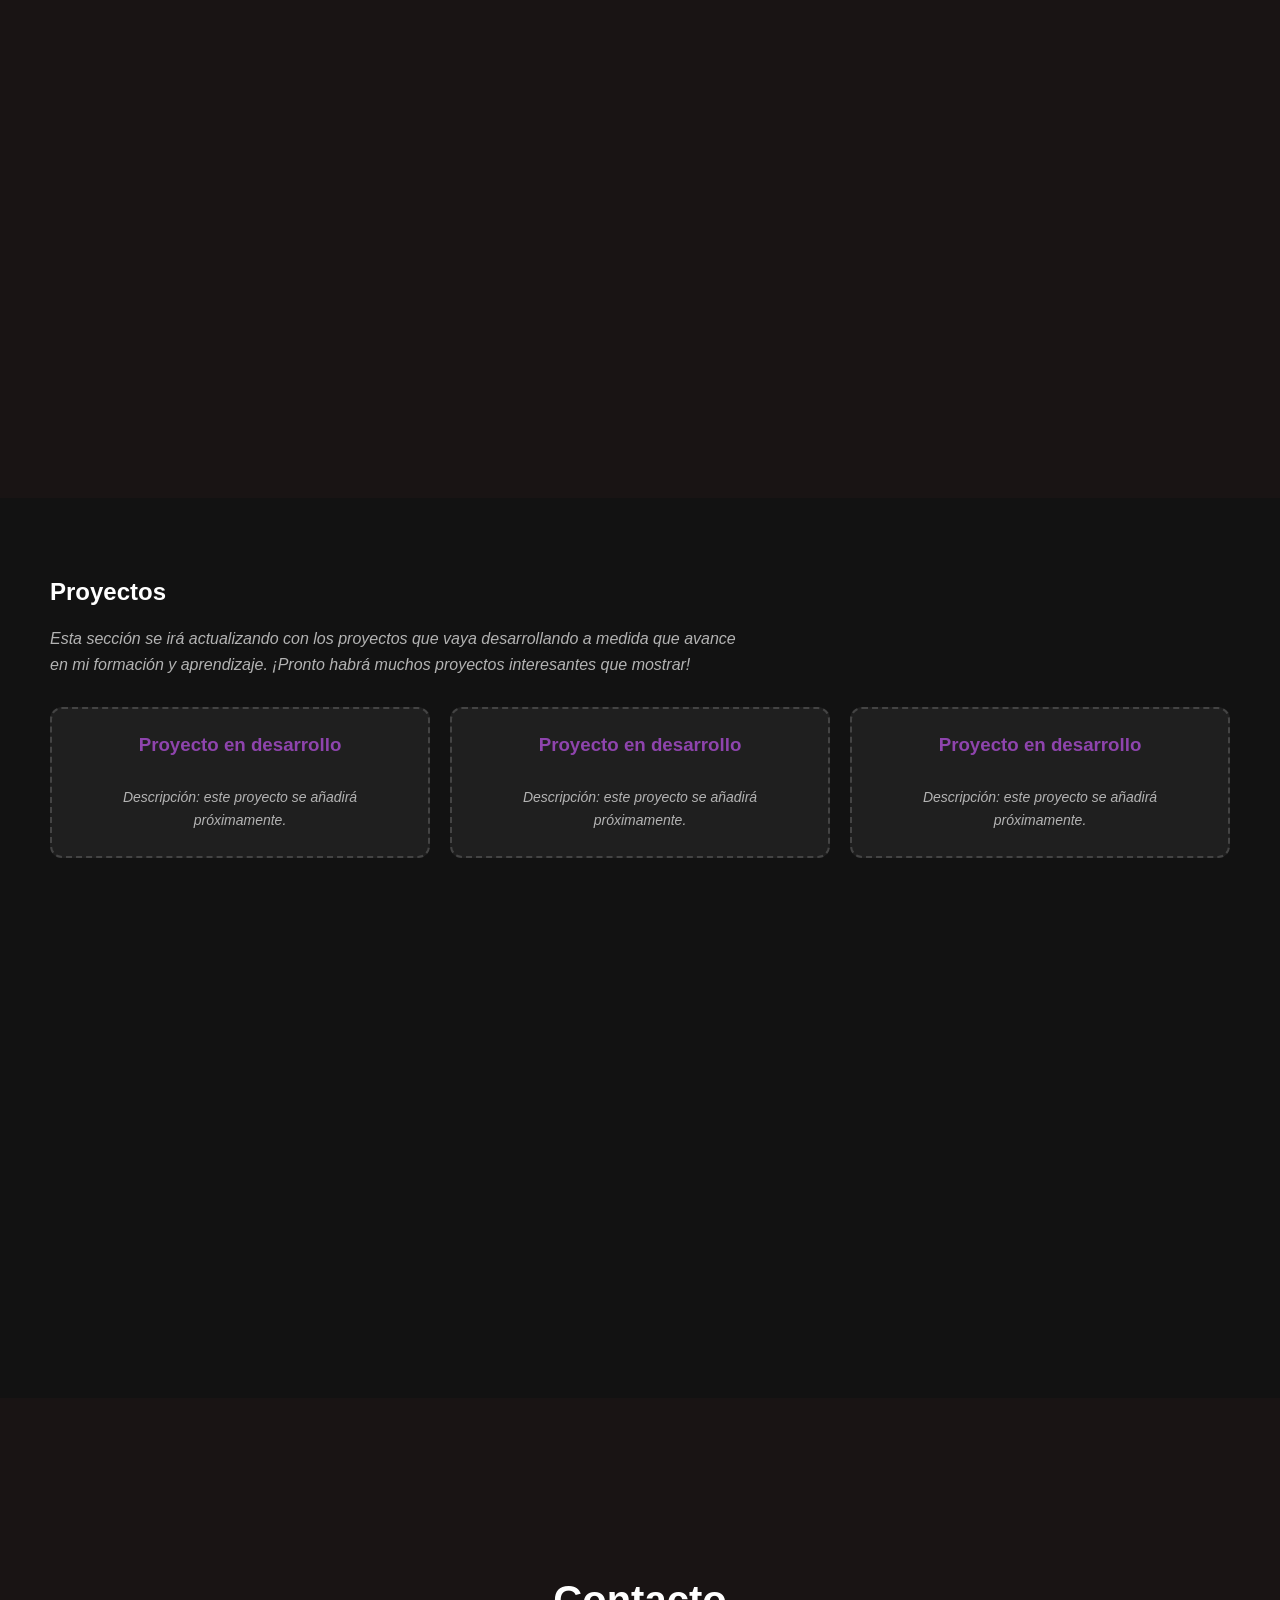
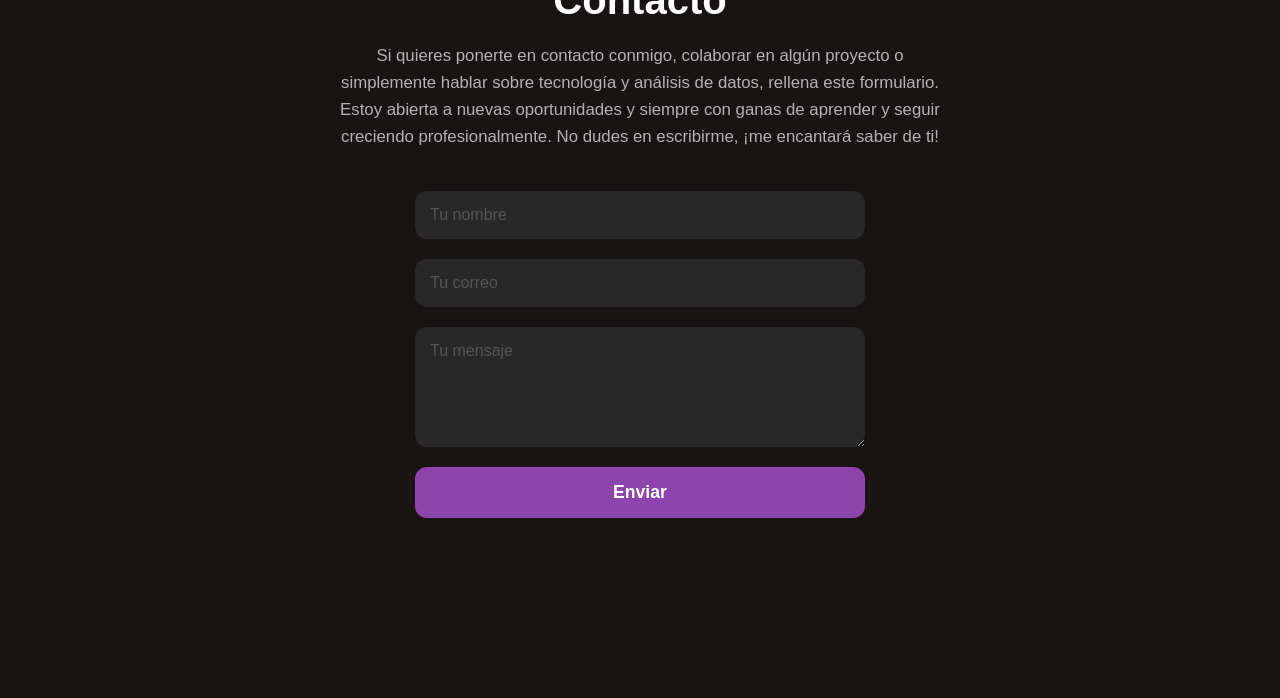
==== commit 9625e2c7: "Update index.html" ====
--- a/index.html
+++ b/index.html
@@ -63,18 +63,18 @@
   </section>
 
   <!--Sección proyectos--> 
-  <section id="proyectos" class="seccion">
+ <section id="proyectos" class="seccion">
   <h2>Proyectos</h2>
+
   <p style="margin-bottom: 30px; color: #b3b3b3; font-style: italic; max-width: 700px;">
     Esta sección se irá actualizando con los proyectos que vaya desarrollando a medida que avance en mi formación y aprendizaje.
     ¡Pronto habrá muchos proyectos interesantes que mostrar!
   </p>
-  
+
   <div class="project-container">
-    <!-- Tarjetas proyectos -->
+
     <div class="project-card placeholder">
-    <div class="proyecto" id="proyecto1">
-    <h3>Proyecto en desarrollo</h3>
+      <h3>Proyecto en desarrollo</h3>
       <p>Descripción: este proyecto se añadirá próximamente.</p>
     </div>
 
@@ -83,11 +83,11 @@
       <p>Descripción: este proyecto se añadirá próximamente.</p>
     </div>
 
-
-   <div class="project-card placeholder">
+    <div class="project-card placeholder">
       <h3>Proyecto en desarrollo</h3>
       <p>Descripción: este proyecto se añadirá próximamente.</p>
     </div>
+
   </div>
 </section>
 
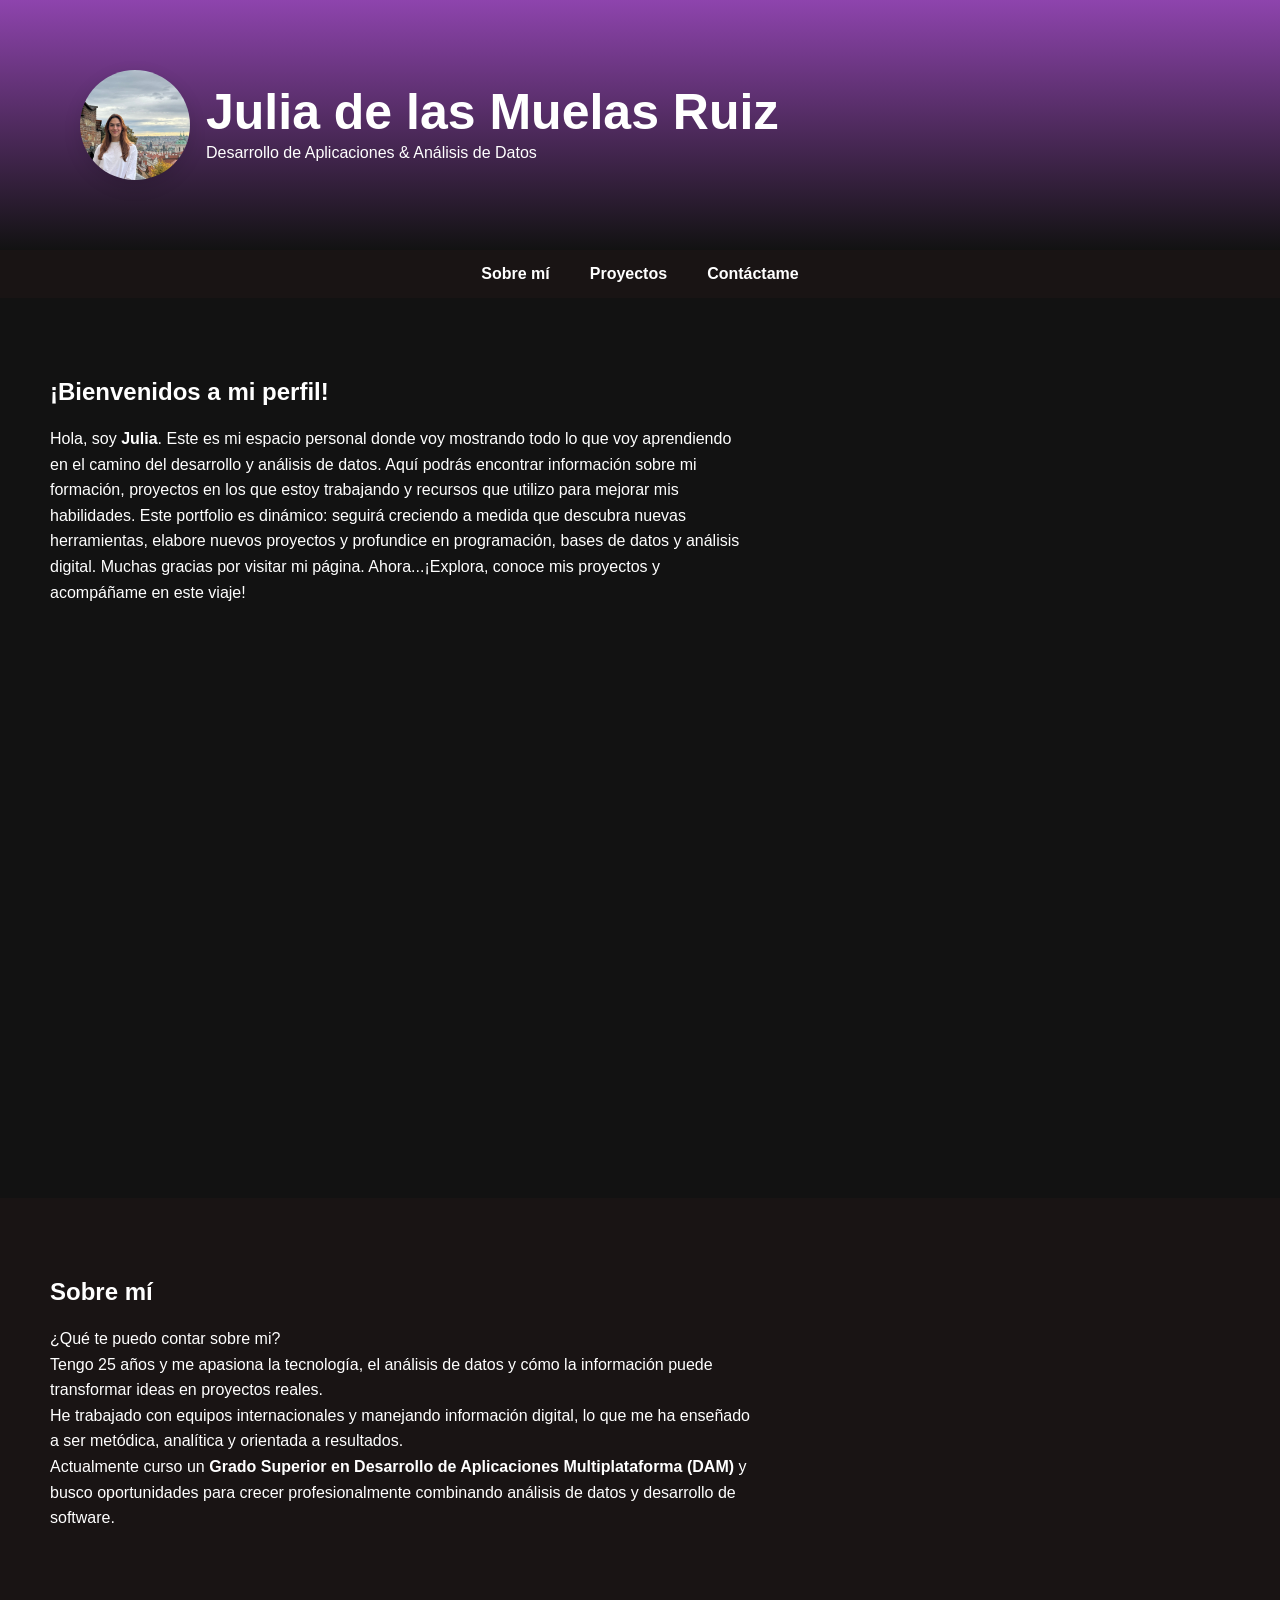
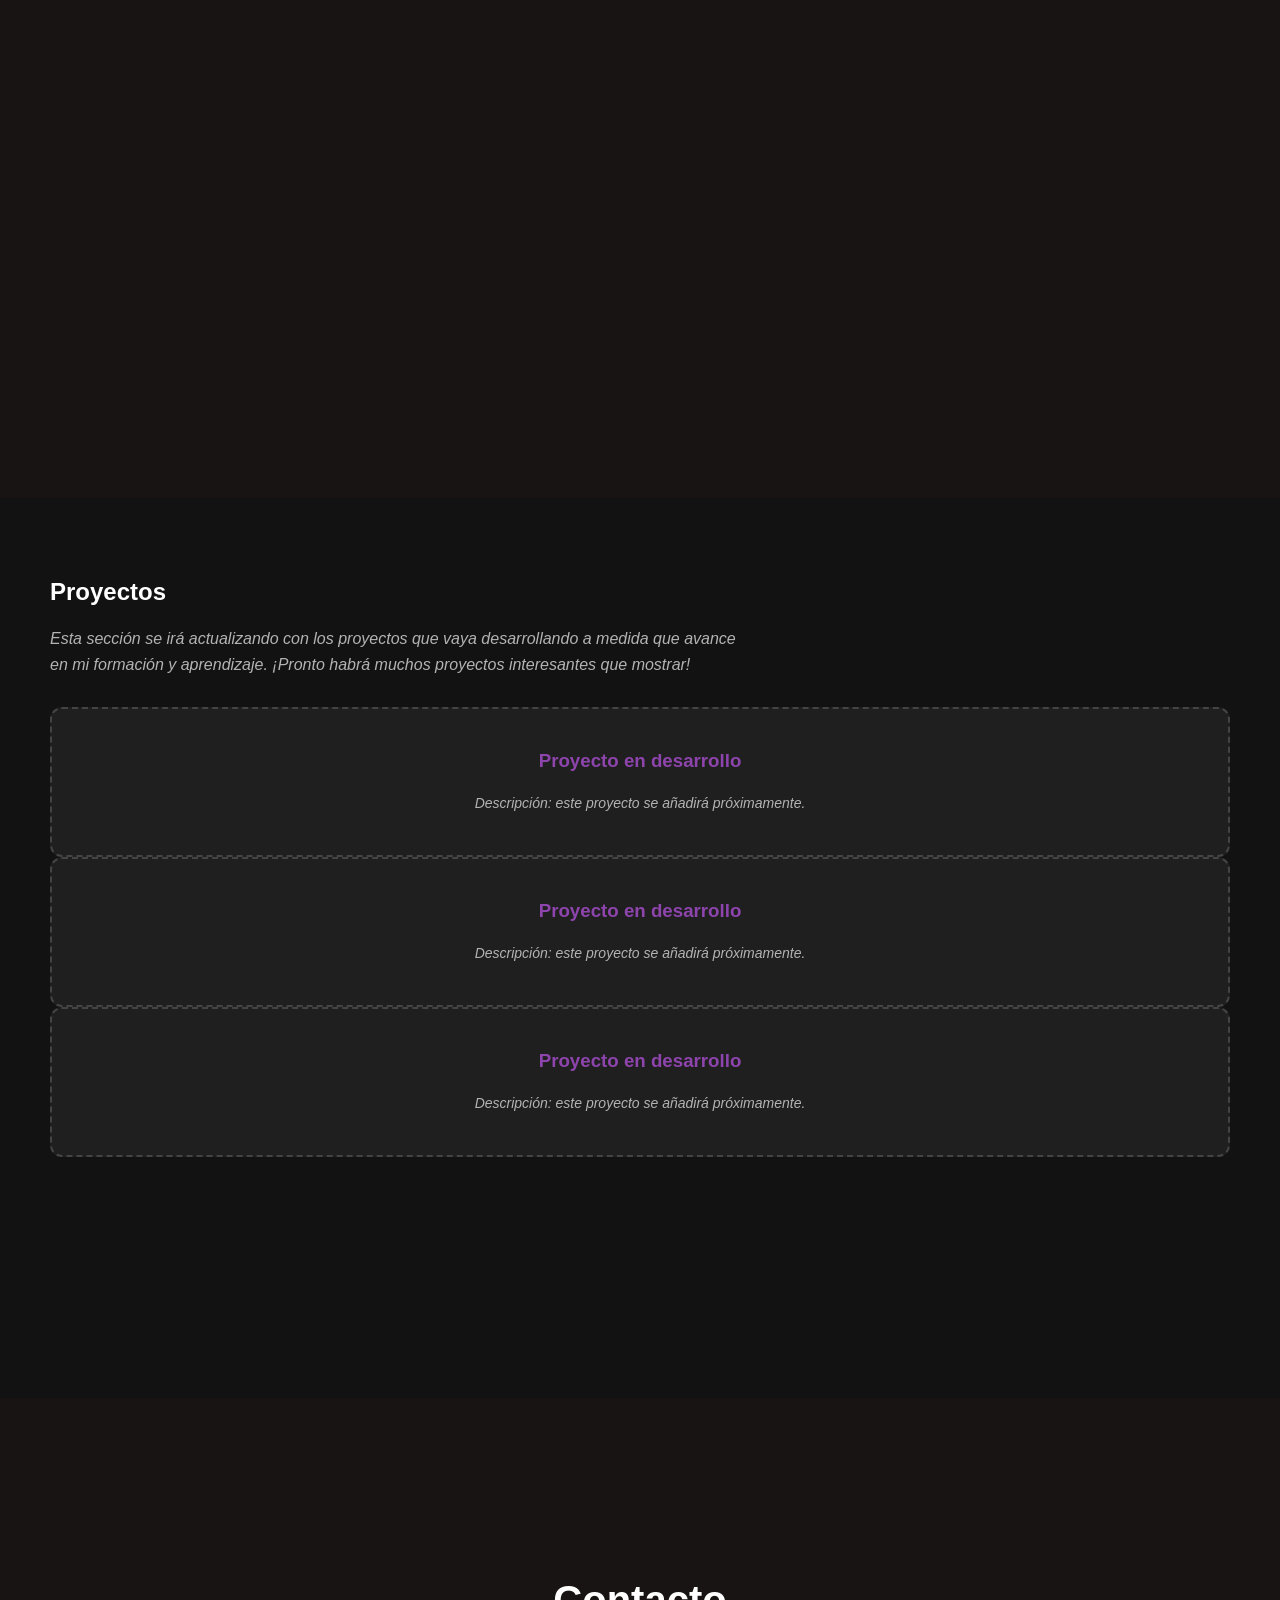
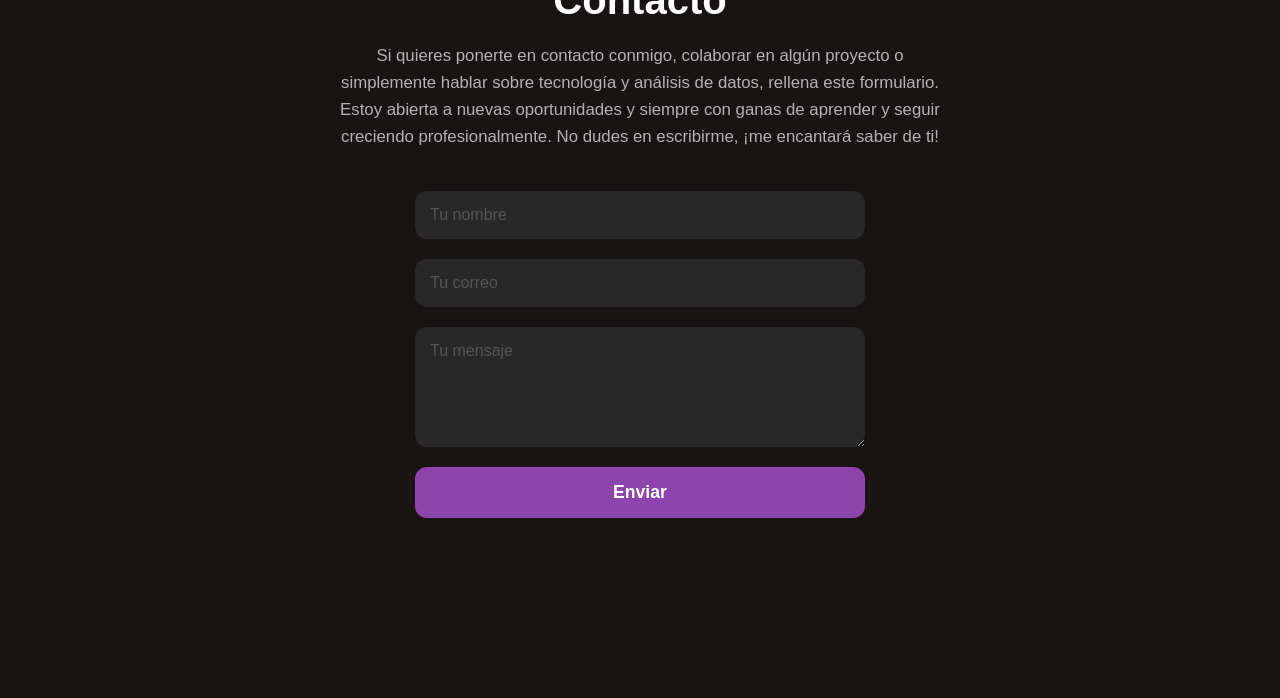
==== commit 12453470: "Update index.html" ====
--- a/index.html
+++ b/index.html
@@ -71,24 +71,26 @@
     ¡Pronto habrá muchos proyectos interesantes que mostrar!
   </p>
 
-  <div class="project-container">
+ <div class="project-card placeholder">
+  <div class="proyecto">
+    <h3>Proyecto en desarrollo</h3>
+    <p>Descripción: este proyecto se añadirá próximamente.</p>
+  </div>
+</div>
 
-    <div class="project-card placeholder">
-      <h3>Proyecto en desarrollo</h3>
-      <p>Descripción: este proyecto se añadirá próximamente.</p>
-    </div>
+ <div class="project-card placeholder">
+  <div class="proyecto">
+    <h3>Proyecto en desarrollo</h3>
+    <p>Descripción: este proyecto se añadirá próximamente.</p>
+  </div>
+</div>
+   <div class="project-card placeholder">
+  <div class="proyecto">
+    <h3>Proyecto en desarrollo</h3>
+    <p>Descripción: este proyecto se añadirá próximamente.</p>
+  </div>
+</div>
 
-    <div class="project-card placeholder">
-      <h3>Proyecto en desarrollo</h3>
-      <p>Descripción: este proyecto se añadirá próximamente.</p>
-    </div>
-
-    <div class="project-card placeholder">
-      <h3>Proyecto en desarrollo</h3>
-      <p>Descripción: este proyecto se añadirá próximamente.</p>
-    </div>
-
-  </div>
 </section>
 
   <!--Sección contacto-->
